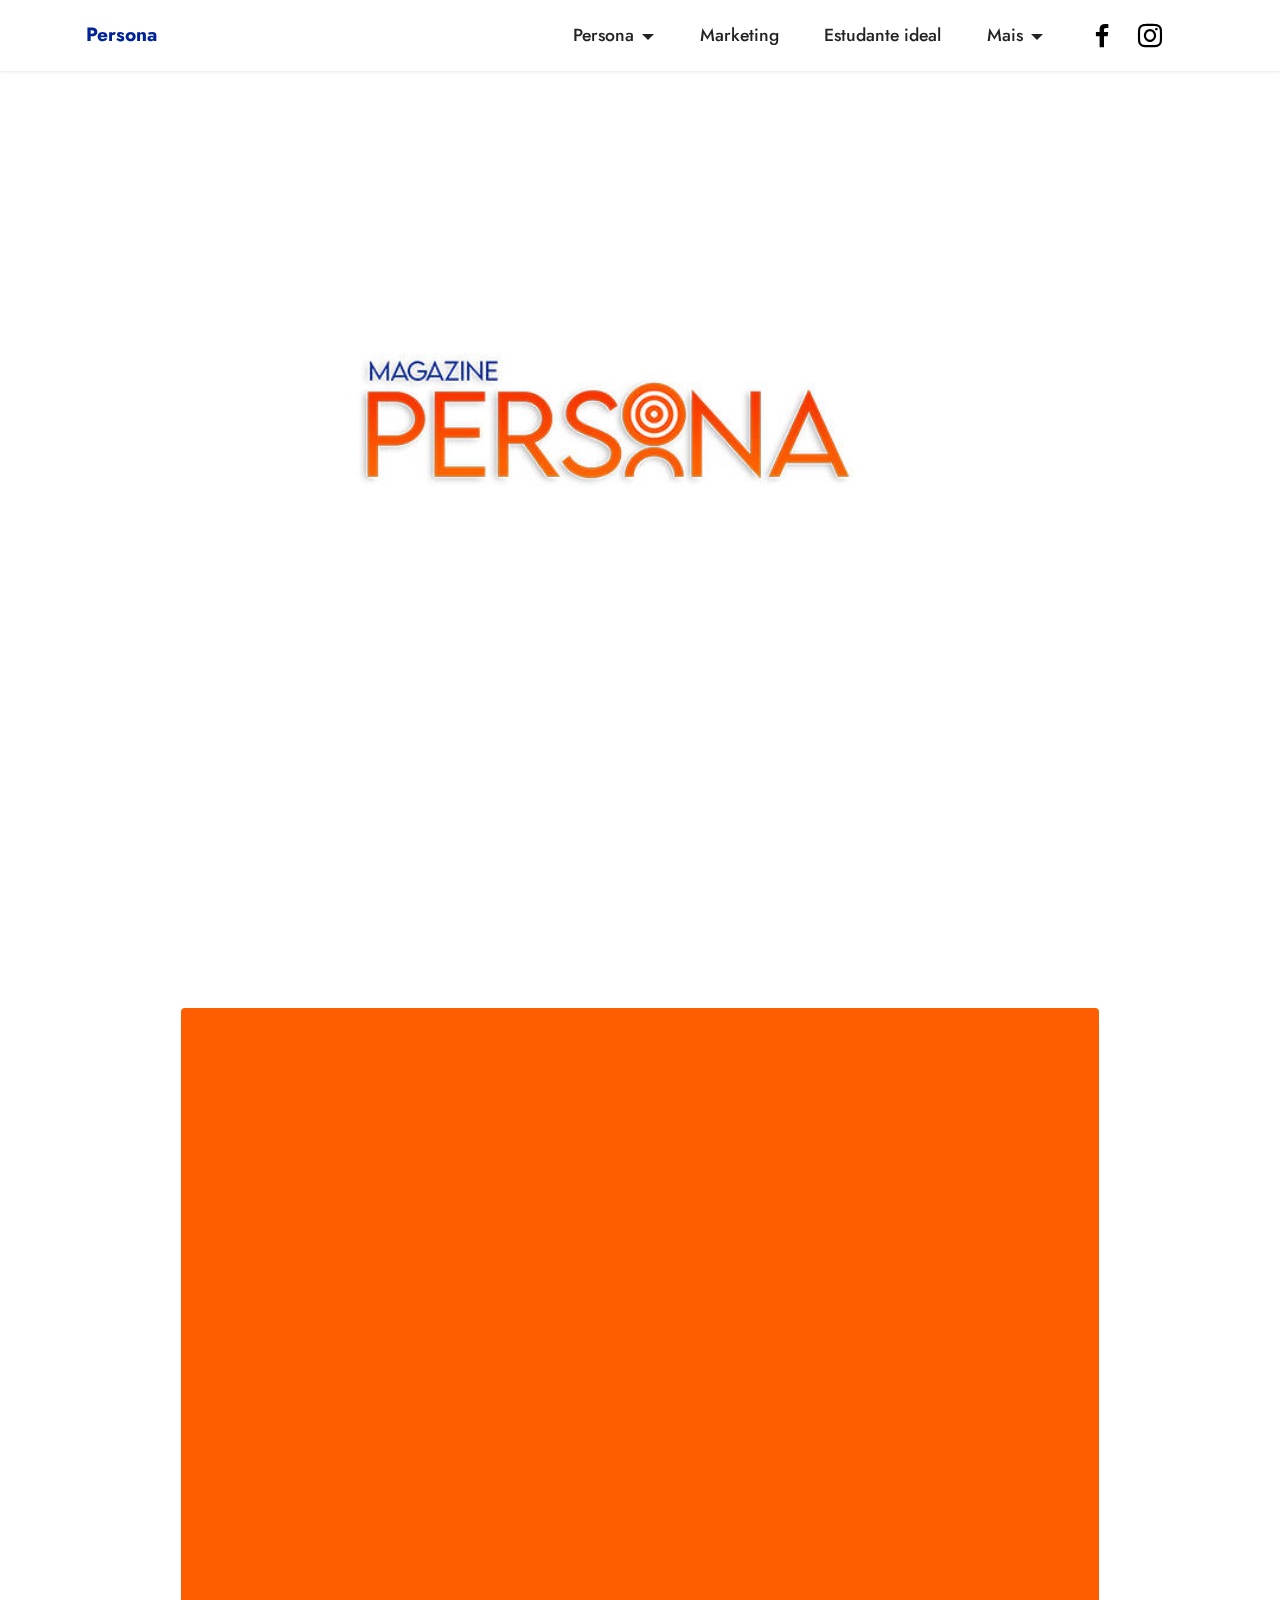
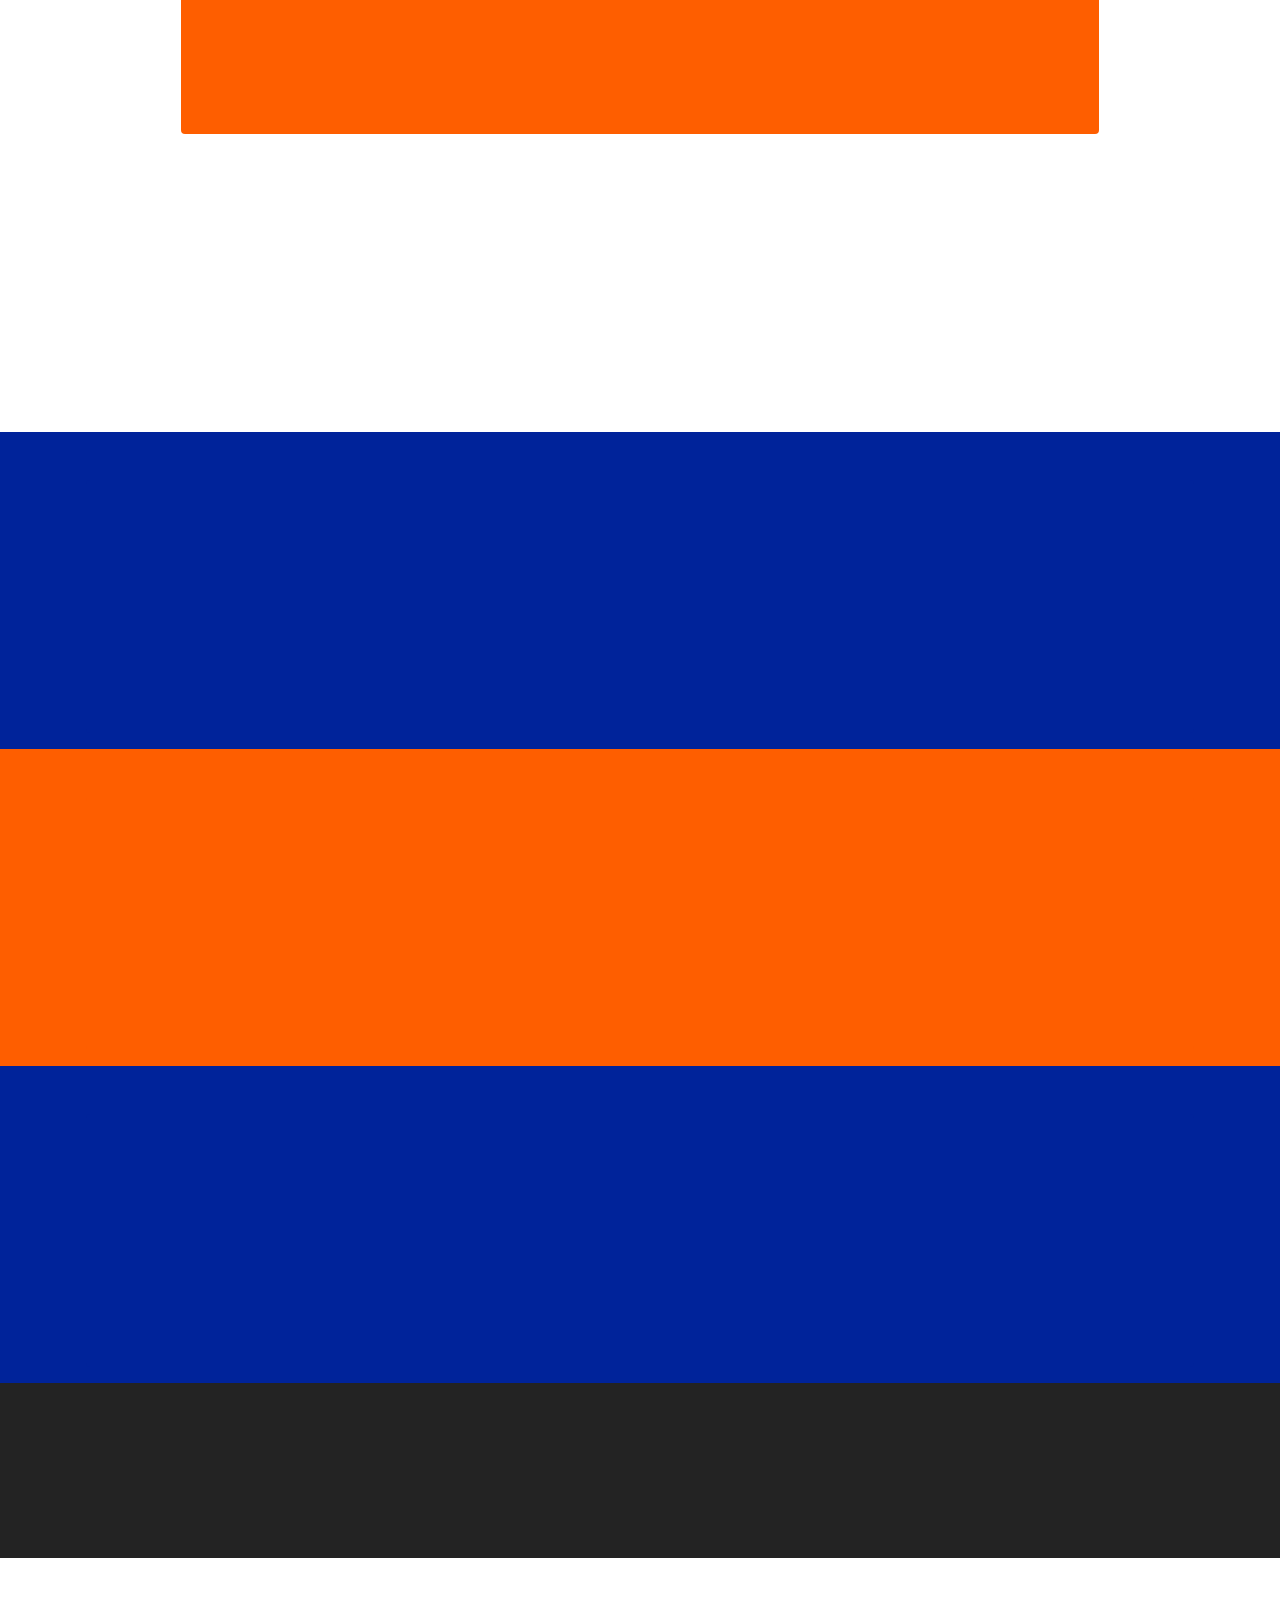
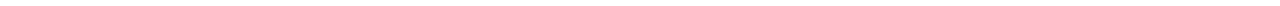
==== a-revista.html @ 3e2b7dc4 "commit" ====
<!DOCTYPE html>
<html  >
<head>
  <!-- Site made with Mobirise Website Builder v5.3.10, https://mobirise.com -->
  <meta charset="UTF-8">
  <meta http-equiv="X-UA-Compatible" content="IE=edge">
  <meta name="generator" content="Mobirise v5.3.10, mobirise.com">
  <meta name="viewport" content="width=device-width, initial-scale=1, minimum-scale=1">
  <link rel="shortcut icon" href="assets/images/logo-persona-128x72.png" type="image/x-icon">
  <meta name="description" content="">
  
  
  <title>A revista</title>
  <link rel="stylesheet" href="assets/web/assets/mobirise-icons2/mobirise2.css">
  <link rel="stylesheet" href="assets/tether/tether.min.css">
  <link rel="stylesheet" href="assets/bootstrap/css/bootstrap.min.css">
  <link rel="stylesheet" href="assets/bootstrap/css/bootstrap-grid.min.css">
  <link rel="stylesheet" href="assets/bootstrap/css/bootstrap-reboot.min.css">
  <link rel="stylesheet" href="assets/animatecss/animate.css">
  <link rel="stylesheet" href="assets/dropdown/css/style.css">
  <link rel="stylesheet" href="assets/socicon/css/styles.css">
  <link rel="stylesheet" href="assets/theme/css/style.css">
  <link rel="preload" href="https://fonts.googleapis.com/css?family=Jost:100,200,300,400,500,600,700,800,900,100i,200i,300i,400i,500i,600i,700i,800i,900i&display=swap" as="style" onload="this.onload=null;this.rel='stylesheet'">
  <noscript><link rel="stylesheet" href="https://fonts.googleapis.com/css?family=Jost:100,200,300,400,500,600,700,800,900,100i,200i,300i,400i,500i,600i,700i,800i,900i&display=swap"></noscript>
  <link rel="preload" as="style" href="assets/mobirise/css/mbr-additional.css"><link rel="stylesheet" href="assets/mobirise/css/mbr-additional.css" type="text/css">
  
  
  
  
</head>
<body>
  
  <section class="menu menu3 cid-sByidNnFc6" once="menu" id="menu3-6b">
    
    <nav class="navbar navbar-dropdown navbar-fixed-top navbar-expand-lg">
        <div class="container">
            <div class="navbar-brand">
                
                <span class="navbar-caption-wrap"><a class="navbar-caption text-primary display-7" href="index.html">Persona</a></span>
            </div>
            <button class="navbar-toggler" type="button" data-toggle="collapse" data-target="#navbarSupportedContent" aria-controls="navbarNavAltMarkup" aria-expanded="false" aria-label="Toggle navigation">
                <div class="hamburger">
                    <span></span>
                    <span></span>
                    <span></span>
                    <span></span>
                </div>
            </button>
            <div class="collapse navbar-collapse" id="navbarSupportedContent">
                <ul class="navbar-nav nav-dropdown nav-right" data-app-modern-menu="true"><li class="nav-item dropdown"><a class="nav-link link text-black dropdown-toggle display-4" href="#" data-toggle="dropdown-submenu" aria-expanded="false">Persona</a><div class="dropdown-menu"><a class="text-black dropdown-item text-primary display-4" href="http://www.etecdesapopemba.com.br/" target="_blank">Sobre nós</a><a class="text-black dropdown-item text-primary display-4" href="a-revista.html">A Revista</a><a class="text-black dropdown-item text-primary display-4" href="projeto.html">O projeto</a><a class="text-black dropdown-item text-primary display-4" href="quem-somos.html">Quem somos</a></div></li>
                    <li class="nav-item"><a class="nav-link link text-black text-primary display-4" href="marketing.html" aria-expanded="false">Marketing</a></li><li class="nav-item"><a class="nav-link link text-black text-primary display-4" href="estudante-ideal.html" aria-expanded="false">Estudante ideal</a></li><li class="nav-item dropdown"><a class="nav-link link text-black text-primary dropdown-toggle display-4" href="#" aria-expanded="false" data-toggle="dropdown-submenu">Mais</a><div class="dropdown-menu"><a class="text-black text-primary dropdown-item display-4" href="marketline.html" aria-expanded="false">Marketline Podcast</a><a class="text-black text-primary dropdown-item display-4" href="https://aculpaedokotlerblog.wordpress.com/" aria-expanded="false" target="_blank">Blog "A culpa é do Kotler"</a></div></li></ul>
                <div class="icons-menu">
                    <a class="iconfont-wrapper" href="https://www.facebook.com/magazinepersona" target="_blank">
                        <span class="p-2 mbr-iconfont socicon-facebook socicon"></span>
                    </a>
                    <a class="iconfont-wrapper" href="https://www.instagram.com/magazinepersona/" target="_blank">
                        <span class="p-2 mbr-iconfont socicon-instagram socicon"></span>
                    </a>
                    
                    
                </div>
                
            </div>
        </div>
    </nav>
</section>

<section class="header3 cid-sBW7g2vg0k mbr-fullscreen" id="header3-6g">

    

    

    <div class="align-center container-fluid">
        <div class="row justify-content-end">
            <div class="col-12 col-lg-6">
                
                
                
                
            </div>
        </div>
    </div>
</section>

<section class="content15 cid-sBW6QDlt6z" id="content15-6f">

    

    
    <div class="container">
        <div class="row justify-content-center">
            <div class="card col-md-12 col-lg-10">
                <div class="card-wrapper">
                    <div class="card-box align-left">
                        <h4 class="card-title mbr-fonts-style mbr-white mb-3 display-5">
                            <strong>História</strong></h4>
                        <p class="mbr-text mbr-fonts-style display-7">Na Década de 90 o Brasil e o mundo estão super ligados no advento da internet, com ela surgiu novas oportunidades, e o marketing começou a evoluir e ser mais flexível para acompanhar as necessidades, interesse e os desejos do público difundido o marketing pela internet. 
<br>Com o século XXI a velocidade ficou ainda maior, o uso da tecnologia fez com que as portas se abrissem para um novo horizonte, e é por isso que o marketing tem um conceito volátil, capaz de entender o público e o momento atual e se adaptar a ele.
<br>De olho neste emergente, os professores da Etec Sapopemba numa troca de ideias lançaram o desafio para os alunos do 2° marketing, em realizar um projeto de uma revista online. Que tem como objetivo de satisfazer os interesses do nosso público alvo, que são os estudantes que pretendem iniciar o curso, os que tem dúvidas em qual carreira seguir, os apaixonados por marketing e até mesmo os veteranos. 
<br>A Revista Persona, ganhou esse nome pois significa ‘o cliente ideal’ e é isso que os alunos querem representar para os estudantes, queremos ser a revista ideal com conteúdo relevantes, que te ajudam na sua tomada de decisão em escolher o nosso curso.
<br>A revista é um pequeno spoiler do curso de marketing, conta com todos os componentes curriculares oferecidos pelo o curso, todas as matérias exibidas na revista te deixam com tentações de fazer parte desse mundo incrível que é o marketing.&nbsp;<br></p>
                        
                    </div>
                </div>
            </div>
        </div>
    </div>
</section>

<section class="content7 cid-sBWchWqdpJ" id="content7-6k">
    
    <div class="container">
        <div class="row justify-content-center">
            <div class="col-12 col-md-10">
                <blockquote>
                
                <p class="mbr-text mbr-fonts-style display-2">Nossa Missão, visão e valores</p></blockquote>
            </div>
        </div>
    </div>
</section>

<section class="team2 cid-sBWa8M4Mzp" xmlns="http://www.w3.org/1999/html" id="team2-6h">
    
    
    <div class="container">
        <div class="card">
            <div class="card-wrapper">
                <div class="row align-items-center">
                    <div class="col-12 col-md-3">
                        <div class="image-wrapper">
                            <img src="assets/images/viso-506x506.png" alt="Mobirise">
                        </div>
                    </div>
                    <div class="col-12 col-md">
                        <div class="card-box">
                            <h5 class="card-title mbr-fonts-style m-0 display-5">
                                <strong>Missão</strong></h5>
                            <h6 class="mbr-fonts-style mb-3 display-4"></h6>
                            <p class="mbr-text mbr-fonts-style display-7"><strong>Nossa missão é informar o maior número de pessoas que estão interessadas no curso de marketing oferecido pela Etec de Sapopemba, a persona traz dos mais variados temas desse universo do marketing mostrando alguns temas abordados em aula e resgatar experiências de ex-alunos do curso.</strong><br></p>
                            
                        </div>
                    </div>
                </div>
            </div>
        </div>
        
        
    </div>
</section>

<section class="team2 cid-sBWa9rz2SZ" xmlns="http://www.w3.org/1999/html" id="team2-6i">
    
    
    <div class="container">
        <div class="card">
            <div class="card-wrapper">
                <div class="row align-items-center">
                    <div class="col-12 col-md-3">
                        <div class="image-wrapper">
                            <img src="assets/images/missao-506x506.png" alt="Mobirise">
                        </div>
                    </div>
                    <div class="col-12 col-md">
                        <div class="card-box">
                            <h5 class="card-title mbr-fonts-style m-0 display-5">
                                <strong>Visão</strong></h5>
                            <h6 class="mbr-fonts-style mb-3 display-4"></h6>
                            <p class="mbr-text mbr-fonts-style display-7"><strong>Ser referência no ramo de revistas de marketing.</strong><br></p>
                            
                        </div>
                    </div>
                </div>
            </div>
        </div>
        
        
    </div>
</section>

<section class="team2 cid-sBWaacNntP" xmlns="http://www.w3.org/1999/html" id="team2-6j">
    
    
    <div class="container">
        <div class="card">
            <div class="card-wrapper">
                <div class="row align-items-center">
                    <div class="col-12 col-md-3">
                        <div class="image-wrapper">
                            <img src="assets/images/valores-506x506.png" alt="Mobirise">
                        </div>
                    </div>
                    <div class="col-12 col-md">
                        <div class="card-box">
                            <h5 class="card-title mbr-fonts-style m-0 display-5">
                                <strong>Valores</strong></h5>
                            <h6 class="mbr-fonts-style mb-3 display-4"></h6>
                            <p class="mbr-text mbr-fonts-style display-7"><strong>Ética;
<br>Comprometimento aos fatos;
<br>Veracidade de informações;
<br>Qualidade das matérias;
<br>Valorização da equipe.&nbsp;</strong><br></p>
                            
                        </div>
                    </div>
                </div>
            </div>
        </div>
        
        
    </div>
</section>

<section class="footer3 cid-sBylvAB23y" once="footers" id="footer3-6c">

    

    

    <div class="container">
        <div class="media-container-row align-center mbr-white">
            <div class="row row-links">
                <ul class="foot-menu">
                    
                    
                    
                    
                    
                <li class="foot-menu-item mbr-fonts-style display-7"><strong><em><a href="http://www.etecdesapopemba.com.br/" class="text-info text-primary" target="_blank">Sobre nós</a></em></strong></li><li class="foot-menu-item mbr-fonts-style display-7"><strong><em><a href="projeto.html" class="text-warning text-primary">Projeto</a></em></strong></li><li class="foot-menu-item mbr-fonts-style display-7"><strong><em><a href="quem-somos.html" class="text-secondary text-primary">Quem somos</a></em></strong></li></ul>
            </div>
            <div class="row social-row">
                <div class="social-list align-right pb-2">
                    
                    
                    
                    
                    
                    
                <div class="soc-item">
                        <a href="https://www.instagram.com/magazinepersona/" target="_blank">
                            <span class="mbr-iconfont mbr-iconfont-social socicon-instagram socicon"></span>
                        </a>
                    </div><div class="soc-item">
                        <a href="https://www.facebook.com/magazinepersona" target="_blank">
                            <span class="mbr-iconfont mbr-iconfont-social socicon-facebook socicon"></span>
                        </a>
                    </div><div class="soc-item">
                        <a href="https://www.google.com/maps/place/Etec+de+Sapopemba/@-23.6123557,-46.4869416,15z/data=!4m5!3m4!1s0x0:0x773e34365a0613b3!8m2!3d-23.6123359!4d-46.4868538" target="_blank">
                            <span class="mbr-iconfont mbr-iconfont-social mobi-mbri-map-pin mobi-mbri"></span>
                        </a>
                    </div><div class="soc-item">
                        <a href="https://aculpaedokotlerblog.wordpress.com/" target="_blank">
                            <span class="mbr-iconfont mbr-iconfont-social mobi-mbri-new-file mobi-mbri"></span>
                        </a>
                    </div><div class="soc-item">
                        <a href="https://anchor.fm/marketline-podcast/episodes/Termos-de-Marketing---Lead-e13aqg4" target="_blank">
                            <span class="mbr-iconfont mbr-iconfont-social mobi-mbri-bulleted-list mobi-mbri"></span>
                        </a>
                    </div></div>
            </div>
            <div class="row row-copirayt">
                <p class="mbr-text mb-0 mbr-fonts-style mbr-white align-center display-7"><strong>
                    © Copyright 2021 Persona Magazine. Todos os direitos reservados.
                </strong></p>
            </div>
        </div>
    </div>
</section><section style="background-color: #fff; font-family: -apple-system, BlinkMacSystemFont, 'Segoe UI', 'Roboto', 'Helvetica Neue', Arial, sans-serif; color:#aaa; font-size:12px; padding: 0; align-items: center; display: flex;"><a href="https://mobirise.site/x" style="flex: 1 1; height: 3rem; padding-left: 1rem;"></a><p style="flex: 0 0 auto; margin:0; padding-right:1rem;">This <a href="https://mobirise.site/e" style="color:#aaa;">website</a> was started with Mobirise</p></section><script src="assets/web/assets/jquery/jquery.min.js"></script>  <script src="assets/popper/popper.min.js"></script>  <script src="assets/tether/tether.min.js"></script>  <script src="assets/bootstrap/js/bootstrap.min.js"></script>  <script src="assets/smoothscroll/smooth-scroll.js"></script>  <script src="assets/viewportchecker/jquery.viewportchecker.js"></script>  <script src="assets/dropdown/js/nav-dropdown.js"></script>  <script src="assets/dropdown/js/navbar-dropdown.js"></script>  <script src="assets/touchswipe/jquery.touch-swipe.min.js"></script>  <script src="assets/theme/js/script.js"></script>  
  
  
  <input name="animation" type="hidden">
  </body>
</html>
---- assets/web/assets/mobirise-icons2/mobirise2.css ----
@font-face {
  font-family: 'Moririse2';
  font-display: swap;
  src:  url('mobirise2.eot?f2bix4');
  src:  url('mobirise2.eot?f2bix4#iefix') format('embedded-opentype'),
    url('mobirise2.ttf?f2bix4') format('truetype'),
    url('mobirise2.woff?f2bix4') format('woff'),
    url('mobirise2.svg?f2bix4#mobirise2') format('svg');
  font-weight: normal;
  font-style: normal;
}

[class^="mobi-"], [class*=" mobi-"] {
  /* use !important to prevent issues with browser extensions that change fonts */
  font-family: 'Moririse2' !important;
  speak: none;
  font-style: normal;
  font-weight: normal;
  font-variant: normal;
  text-transform: none;
  line-height: 1;

  /* Better Font Rendering =========== */
  -webkit-font-smoothing: antialiased;
  -moz-osx-font-smoothing: grayscale;
}

.mobi-mbri-add-submenu:before {
  content: "\e900";
}
.mobi-mbri-alert:before {
  content: "\e901";
}
.mobi-mbri-align-center:before {
  content: "\e902";
}
.mobi-mbri-align-justify:before {
  content: "\e903";
}
.mobi-mbri-align-left:before {
  content: "\e904";
}
.mobi-mbri-align-right:before {
  content: "\e905";
}
.mobi-mbri-android:before {
  content: "\e906";
}
.mobi-mbri-apple:before {
  content: "\e907";
}
.mobi-mbri-arrow-down:before {
  content: "\e908";
}
.mobi-mbri-arrow-next:before {
  content: "\e909";
}
.mobi-mbri-arrow-prev:before {
  content: "\e90a";
}
.mobi-mbri-arrow-up:before {
  content: "\e90b";
}
.mobi-mbri-bold:before {
  content: "\e90c";
}
.mobi-mbri-bookmark:before {
  content: "\e90d";
}
.mobi-mbri-bootstrap:before {
  content: "\e90e";
}
.mobi-mbri-briefcase:before {
  content: "\e90f";
}
.mobi-mbri-browse:before {
  content: "\e910";
}
.mobi-mbri-bulleted-list:before {
  content: "\e911";
}
.mobi-mbri-calendar:before {
  content: "\e912";
}
.mobi-mbri-camera:before {
  content: "\e913";
}
.mobi-mbri-cart-add:before {
  content: "\e914";
}
.mobi-mbri-cart-full:before {
  content: "\e915";
}
.mobi-mbri-cash:before {
  content: "\e916";
}
.mobi-mbri-change-style:before {
  content: "\e917";
}
.mobi-mbri-chat:before {
  content: "\e918";
}
.mobi-mbri-clock:before {
  content: "\e919";
}
.mobi-mbri-close:before {
  content: "\e91a";
}
.mobi-mbri-cloud:before {
  content: "\e91b";
}
.mobi-mbri-code:before {
  content: "\e91c";
}
.mobi-mbri-contact-form:before {
  content: "\e91d";
}
.mobi-mbri-credit-card:before {
  content: "\e91e";
}
.mobi-mbri-cursor-click:before {
  content: "\e91f";
}
.mobi-mbri-cust-feedback:before {
  content: "\e920";
}
.mobi-mbri-database:before {
  content: "\e921";
}
.mobi-mbri-delivery:before {
  content: "\e922";
}
.mobi-mbri-desktop:before {
  content: "\e923";
}
.mobi-mbri-devices:before {
  content: "\e924";
}
.mobi-mbri-down:before {
  content: "\e925";
}
.mobi-mbri-download-2:before {
  content: "\e926";
}
.mobi-mbri-download:before {
  content: "\e927";
}
.mobi-mbri-drag-n-drop-2:before {
  content: "\e928";
}
.mobi-mbri-drag-n-drop:before {
  content: "\e929";
}
.mobi-mbri-edit-2:before {
  content: "\e92a";
}
.mobi-mbri-edit:before {
  content: "\e92b";
}
.mobi-mbri-error:before {
  content: "\e92c";
}
.mobi-mbri-extension:before {
  content: "\e92d";
}
.mobi-mbri-features:before {
  content: "\e92e";
}
.mobi-mbri-file:before {
  content: "\e92f";
}
.mobi-mbri-flag:before {
  content: "\e930";
}
.mobi-mbri-folder:before {
  content: "\e931";
}
.mobi-mbri-gift:before {
  content: "\e932";
}
.mobi-mbri-github:before {
  content: "\e933";
}
.mobi-mbri-globe-2:before {
  content: "\e934";
}
.mobi-mbri-globe:before {
  content: "\e935";
}
.mobi-mbri-growing-chart:before {
  content: "\e936";
}
.mobi-mbri-hearth:before {
  content: "\e937";
}
.mobi-mbri-help:before {
  content: "\e938";
}
.mobi-mbri-home:before {
  content: "\e939";
}
.mobi-mbri-hot-cup:before {
  content: "\e93a";
}
.mobi-mbri-idea:before {
  content: "\e93b";
}
.mobi-mbri-image-gallery:before {
  content: "\e93c";
}
.mobi-mbri-image-slider:before {
  content: "\e93d";
}
.mobi-mbri-info:before {
  content: "\e93e";
}
.mobi-mbri-italic:before {
  content: "\e93f";
}
.mobi-mbri-key:before {
  content: "\e940";
}
.mobi-mbri-laptop:before {
  content: "\e941";
}
.mobi-mbri-layers:before {
  content: "\e942";
}
.mobi-mbri-left-right:before {
  content: "\e943";
}
.mobi-mbri-left:before {
  content: "\e944";
}
.mobi-mbri-letter:before {
  content: "\e945";
}
.mobi-mbri-like:before {
  content: "\e946";
}
.mobi-mbri-link:before {
  content: "\e947";
}
.mobi-mbri-lock:before {
  content: "\e948";
}
.mobi-mbri-login:before {
  content: "\e949";
}
.mobi-mbri-logout:before {
  content: "\e94a";
}
.mobi-mbri-magic-stick:before {
  content: "\e94b";
}
.mobi-mbri-map-pin:before {
  content: "\e94c";
}
.mobi-mbri-menu:before {
  content: "\e94d";
}
.mobi-mbri-mobile-2:before {
  content: "\e94e";
}
.mobi-mbri-mobile-horizontal:before {
  content: "\e94f";
}
.mobi-mbri-mobile:before {
  content: "\e950";
}
.mobi-mbri-mobirise:before {
  content: "\e951";
}
.mobi-mbri-more-horizontal:before {
  content: "\e952";
}
.mobi-mbri-more-vertical:before {
  content: "\e953";
}
.mobi-mbri-music:before {
  content: "\e954";
}
.mobi-mbri-new-file:before {
  content: "\e955";
}
.mobi-mbri-numbered-list:before {
  content: "\e956";
}
.mobi-mbri-opened-folder:before {
  content: "\e957";
}
.mobi-mbri-pages:before {
  content: "\e958";
}
.mobi-mbri-paper-plane:before {
  content: "\e959";
}
.mobi-mbri-paperclip:before {
  content: "\e95a";
}
.mobi-mbri-phone:before {
  content: "\e95b";
}
.mobi-mbri-photo:before {
  content: "\e95c";
}
.mobi-mbri-photos:before {
  content: "\e95d";
}
.mobi-mbri-pin:before {
  content: "\e95e";
}
.mobi-mbri-play:before {
  content: "\e95f";
}
.mobi-mbri-plus:before {
  content: "\e960";
}
.mobi-mbri-preview:before {
  content: "\e961";
}
.mobi-mbri-print:before {
  content: "\e962";
}
.mobi-mbri-protect:before {
  content: "\e963";
}
.mobi-mbri-question:before {
  content: "\e964";
}
.mobi-mbri-quote-left:before {
  content: "\e965";
}
.mobi-mbri-quote-right:before {
  content: "\e966";
}
.mobi-mbri-redo:before {
  content: "\e967";
}
.mobi-mbri-refresh:before {
  content: "\e968";
}
.mobi-mbri-responsive-2:before {
  content: "\e969";
}
.mobi-mbri-responsive:before {
  content: "\e96a";
}
.mobi-mbri-right:before {
  content: "\e96b";
}
.mobi-mbri-rocket:before {
  content: "\e96c";
}
.mobi-mbri-sad-face:before {
  content: "\e96d";
}
.mobi-mbri-sale:before {
  content: "\e96e";
}
.mobi-mbri-save:before {
  content: "\e96f";
}
.mobi-mbri-search:before {
  content: "\e970";
}
.mobi-mbri-setting-2:before {
  content: "\e971";
}
.mobi-mbri-setting-3:before {
  content: "\e972";
}
.mobi-mbri-setting:before {
  content: "\e973";
}
.mobi-mbri-share:before {
  content: "\e974";
}
.mobi-mbri-shopping-bag:before {
  content: "\e975";
}
.mobi-mbri-shopping-basket:before {
  content: "\e976";
}
.mobi-mbri-shopping-cart:before {
  content: "\e977";
}
.mobi-mbri-sites:before {
  content: "\e978";
}
.mobi-mbri-smile-face:before {
  content: "\e979";
}
.mobi-mbri-speed:before {
  content: "\e97a";
}
.mobi-mbri-star:before {
  content: "\e97b";
}
.mobi-mbri-success:before {
  content: "\e97c";
}
.mobi-mbri-sun:before {
  content: "\e97d";
}
.mobi-mbri-sun2:before {
  content: "\e97e";
}
.mobi-mbri-tablet-vertical:before {
  content: "\e97f";
}
.mobi-mbri-tablet:before {
  content: "\e980";
}
.mobi-mbri-target:before {
  content: "\e981";
}
.mobi-mbri-timer:before {
  content: "\e982";
}
.mobi-mbri-to-ftp:before {
  content: "\e983";
}
.mobi-mbri-to-local-drive:before {
  content: "\e984";
}
.mobi-mbri-touch-swipe:before {
  content: "\e985";
}
.mobi-mbri-touch:before {
  content: "\e986";
}
.mobi-mbri-trash:before {
  content: "\e987";
}
.mobi-mbri-underline:before {
  content: "\e988";
}
.mobi-mbri-undo:before {
  content: "\e989";
}
.mobi-mbri-unlink:before {
  content: "\e98a";
}
.mobi-mbri-unlock:before {
  content: "\e98b";
}
.mobi-mbri-up-down:before {
  content: "\e98c";
}
.mobi-mbri-up:before {
  content: "\e98d";
}
.mobi-mbri-update:before {
  content: "\e98e";
}
.mobi-mbri-upload-2:before {
  content: "\e98f";
}
.mobi-mbri-upload:before {
  content: "\e990";
}
.mobi-mbri-user-2:before {
  content: "\e991";
}
.mobi-mbri-user:before {
  content: "\e992";
}
.mobi-mbri-users:before {
  content: "\e993";
}
.mobi-mbri-video-play:before {
  content: "\e994";
}
.mobi-mbri-video:before {
  content: "\e995";
}
.mobi-mbri-watch:before {
  content: "\e996";
}
.mobi-mbri-website-theme-2:before {
  content: "\e997";
}
.mobi-mbri-website-theme:before {
  content: "\e998";
}
.mobi-mbri-wifi:before {
  content: "\e999";
}
.mobi-mbri-windows:before {
  content: "\e99a";
}
.mobi-mbri-zoom-in:before {
  content: "\e99b";
}
.mobi-mbri-zoom-out:before {
  content: "\e99c";
}
---- assets/dropdown/css/style.css ----
.navbar-dropdown {
  left: 0;
  padding: 0;
  position: absolute;
  right: 0;
  top: 0;
  transition: all 0.45s ease;
  z-index: 1030;
  background: #282828; }
  .navbar-dropdown .navbar-logo {
    margin-right: 0.8rem;
    transition: margin 0.3s ease-in-out;
    vertical-align: middle; }
    .navbar-dropdown .navbar-logo img {
      height: 3.125rem;
      transition: all 0.3s ease-in-out; }
    .navbar-dropdown .navbar-logo.mbr-iconfont {
      font-size: 3.125rem;
      line-height: 3.125rem; }
  .navbar-dropdown .navbar-caption {
    font-weight: 700;
    white-space: normal;
    vertical-align: -4px;
    line-height: 3.125rem !important; }
    .navbar-dropdown .navbar-caption, .navbar-dropdown .navbar-caption:hover {
      color: inherit;
      text-decoration: none; }
  .navbar-dropdown .mbr-iconfont + .navbar-caption {
    vertical-align: -1px; }
  .navbar-dropdown.navbar-fixed-top {
    position: fixed; }
  .navbar-dropdown .navbar-brand span {
    vertical-align: -4px; }
  .navbar-dropdown.bg-color.transparent {
    background: none; }
  .navbar-dropdown.navbar-short .navbar-brand {
    padding: 0.625rem 0; }
    .navbar-dropdown.navbar-short .navbar-brand span {
      vertical-align: -1px; }
  .navbar-dropdown.navbar-short .navbar-caption {
    line-height: 2.375rem !important;
    vertical-align: -2px; }
  .navbar-dropdown.navbar-short .navbar-logo {
    margin-right: 0.5rem; }
    .navbar-dropdown.navbar-short .navbar-logo img {
      height: 2.375rem; }
    .navbar-dropdown.navbar-short .navbar-logo.mbr-iconfont {
      font-size: 2.375rem;
      line-height: 2.375rem; }
  .navbar-dropdown.navbar-short .mbr-table-cell {
    height: 3.625rem; }
  .navbar-dropdown .navbar-close {
    left: 0.6875rem;
    position: fixed;
    top: 0.75rem;
    z-index: 1000; }
  .navbar-dropdown .hamburger-icon {
    content: "";
    display: inline-block;
    vertical-align: middle;
    width: 16px;
    -webkit-box-shadow: 0 -6px 0 1px #282828,0 0 0 1px #282828,0 6px 0 1px #282828;
    -moz-box-shadow: 0 -6px 0 1px #282828,0 0 0 1px #282828,0 6px 0 1px #282828;
    box-shadow: 0 -6px 0 1px #282828,0 0 0 1px #282828,0 6px 0 1px #282828; }

.dropdown-menu .dropdown-toggle[data-toggle="dropdown-submenu"]::after {
  border-bottom: 0.35em solid transparent;
  border-left: 0.35em solid;
  border-right: 0;
  border-top: 0.35em solid transparent;
  margin-left: 0.3rem; }

.dropdown-menu .dropdown-item:focus {
  outline: 0; }

.nav-dropdown {
  font-size: 0.75rem;
  font-weight: 500;
  height: auto !important; }
  .nav-dropdown .nav-btn {
    padding-left: 1rem; }
  .nav-dropdown .link {
    margin: .667em 1.667em;
    font-weight: 500;
    padding: 0;
    transition: color .2s ease-in-out; }
    .nav-dropdown .link.dropdown-toggle {
      margin-right: 2.583em; }
      .nav-dropdown .link.dropdown-toggle::after {
        margin-left: .25rem;
        border-top: 0.35em solid;
        border-right: 0.35em solid transparent;
        border-left: 0.35em solid transparent;
        border-bottom: 0; }
      .nav-dropdown .link.dropdown-toggle[aria-expanded="true"] {
        margin: 0;
        padding: 0.667em 3.263em  0.667em 1.667em; }
  .nav-dropdown .link::after,
  .nav-dropdown .dropdown-item::after {
    color: inherit; }
  .nav-dropdown .btn {
    font-size: 0.75rem;
    font-weight: 700;
    letter-spacing: 0;
    margin-bottom: 0;
    padding-left: 1.25rem;
    padding-right: 1.25rem; }
  .nav-dropdown .dropdown-menu {
    border-radius: 0;
    border: 0;
    left: 0;
    margin: 0;
    padding-bottom: 1.25rem;
    padding-top: 1.25rem;
    position: relative; }
  .nav-dropdown .dropdown-submenu {
    margin-left: 0.125rem;
    top: 0; }
  .nav-dropdown .dropdown-item {
    font-weight: 500;
    line-height: 2;
    padding: 0.3846em 4.615em 0.3846em 1.5385em;
    position: relative;
    transition: color .2s ease-in-out, background-color .2s ease-in-out; }
    .nav-dropdown .dropdown-item::after {
      margin-top: -0.3077em;
      position: absolute;
      right: 1.1538em;
      top: 50%; }
    .nav-dropdown .dropdown-item:focus, .nav-dropdown .dropdown-item:hover {
      background: none; }

@media (max-width: 767px) {
  .nav-dropdown.navbar-toggleable-sm {
    bottom: 0;
    display: none;
    left: 0;
    overflow-x: hidden;
    position: fixed;
    top: 0;
    transform: translateX(-100%);
    -ms-transform: translateX(-100%);
    -webkit-transform: translateX(-100%);
    width: 18.75rem;
    z-index: 999; } }
.nav-dropdown.navbar-toggleable-xl {
  bottom: 0;
  display: none;
  left: 0;
  overflow-x: hidden;
  position: fixed;
  top: 0;
  transform: translateX(-100%);
  -ms-transform: translateX(-100%);
  -webkit-transform: translateX(-100%);
  width: 18.75rem;
  z-index: 999; }

.nav-dropdown-sm {
  display: block !important;
  overflow-x: hidden;
  overflow: auto;
  padding-top: 3.875rem; }
  .nav-dropdown-sm::after {
    content: "";
    display: block;
    height: 3rem;
    width: 100%; }
  .nav-dropdown-sm.collapse.in ~ .navbar-close {
    display: block !important; }
  .nav-dropdown-sm.collapsing, .nav-dropdown-sm.collapse.in {
    transform: translateX(0);
    -ms-transform: translateX(0);
    -webkit-transform: translateX(0);
    transition: all 0.25s ease-out;
    -webkit-transition: all 0.25s ease-out;
    background: #282828; }
  .nav-dropdown-sm.collapsing[aria-expanded="false"] {
    transform: translateX(-100%);
    -ms-transform: translateX(-100%);
    -webkit-transform: translateX(-100%); }
  .nav-dropdown-sm .nav-item {
    display: block;
    margin-left: 0 !important;
    padding-left: 0; }
  .nav-dropdown-sm .link,
  .nav-dropdown-sm .dropdown-item {
    border-top: 1px dotted rgba(255, 255, 255, 0.1);
    font-size: 0.8125rem;
    line-height: 1.6;
    margin: 0 !important;
    padding: 0.875rem 2.4rem 0.875rem 1.5625rem !important;
    position: relative;
    white-space: normal; }
    .nav-dropdown-sm .link:focus, .nav-dropdown-sm .link:hover,
    .nav-dropdown-sm .dropdown-item:focus,
    .nav-dropdown-sm .dropdown-item:hover {
      background: rgba(0, 0, 0, 0.2) !important;
      color: #c0a375; }
  .nav-dropdown-sm .nav-btn {
    position: relative;
    padding: 1.5625rem 1.5625rem 0 1.5625rem; }
    .nav-dropdown-sm .nav-btn::before {
      border-top: 1px dotted rgba(255, 255, 255, 0.1);
      content: "";
      left: 0;
      position: absolute;
      top: 0;
      width: 100%; }
    .nav-dropdown-sm .nav-btn + .nav-btn {
      padding-top: 0.625rem; }
      .nav-dropdown-sm .nav-btn + .nav-btn::before {
        display: none; }
  .nav-dropdown-sm .btn {
    padding: 0.625rem 0; }
  .nav-dropdown-sm .dropdown-toggle[data-toggle="dropdown-submenu"]::after {
    margin-left: .25rem;
    border-top: 0.35em solid;
    border-right: 0.35em solid transparent;
    border-left: 0.35em solid transparent;
    border-bottom: 0; }
  .nav-dropdown-sm .dropdown-toggle[data-toggle="dropdown-submenu"][aria-expanded="true"]::after {
    border-top: 0;
    border-right: 0.35em solid transparent;
    border-left: 0.35em solid transparent;
    border-bottom: 0.35em solid; }
  .nav-dropdown-sm .dropdown-menu {
    margin: 0;
    padding: 0;
    position: relative;
    top: 0;
    left: 0;
    width: 100%;
    border: 0;
    float: none;
    border-radius: 0;
    background: none; }
  .nav-dropdown-sm .dropdown-submenu {
    left: 100%;
    margin-left: 0.125rem;
    margin-top: -1.25rem;
    top: 0; }

.navbar-toggleable-sm .nav-dropdown .dropdown-menu {
  position: absolute; }

.navbar-toggleable-sm .nav-dropdown .dropdown-submenu {
  left: 100%;
  margin-left: 0.125rem;
  margin-top: -1.25rem;
  top: 0; }

.navbar-toggleable-sm.opened .nav-dropdown .dropdown-menu {
  position: relative; }

.navbar-toggleable-sm.opened .nav-dropdown .dropdown-submenu {
  left: 0;
  margin-left: 00rem;
  margin-top: 0rem;
  top: 0; }

.is-builder .nav-dropdown.collapsing {
  transition: none !important; }

/*# sourceMappingURL=style.css.map */
---- assets/socicon/css/styles.css ----
@charset "UTF-8";

@font-face {
  font-family: 'Socicon';
  src:  url('../fonts/socicon.eot');
  src:  url('../fonts/socicon.eot?#iefix') format('embedded-opentype'),
    url('../fonts/socicon.woff2') format('woff2'),
    url('../fonts/socicon.ttf') format('truetype'),
    url('../fonts/socicon.woff') format('woff'),
    url('../fonts/socicon.svg#socicon') format('svg');
  font-weight: normal;
  font-style: normal;
  font-display: swap;
}

[data-icon]:before {
  font-family: "socicon" !important;
  content: attr(data-icon);
  font-style: normal !important;
  font-weight: normal !important;
  font-variant: normal !important;
  text-transform: none !important;
  speak: none;
  line-height: 1;
  -webkit-font-smoothing: antialiased;
  -moz-osx-font-smoothing: grayscale;
}

[class^="socicon-"], [class*=" socicon-"] {
  /* use !important to prevent issues with browser extensions that change fonts */
  font-family: 'Socicon' !important;
  speak: none;
  font-style: normal;
  font-weight: normal;
  font-variant: normal;
  text-transform: none;
  line-height: 1;

  /* Better Font Rendering =========== */
  -webkit-font-smoothing: antialiased;
  -moz-osx-font-smoothing: grayscale;
}

.socicon-eitaa:before {
  content: "\e97c";
}
.socicon-soroush:before {
  content: "\e97d";
}
.socicon-bale:before {
  content: "\e97e";
}
.socicon-zazzle:before {
  content: "\e97b";
}
.socicon-society6:before {
  content: "\e97a";
}
.socicon-redbubble:before {
  content: "\e979";
}
.socicon-avvo:before {
  content: "\e978";
}
.socicon-stitcher:before {
  content: "\e977";
}
.socicon-googlehangouts:before {
  content: "\e974";
}
.socicon-dlive:before {
  content: "\e975";
}
.socicon-vsco:before {
  content: "\e976";
}
.socicon-flipboard:before {
  content: "\e973";
}
.socicon-ubuntu:before {
  content: "\e958";
}
.socicon-artstation:before {
  content: "\e959";
}
.socicon-invision:before {
  content: "\e95a";
}
.socicon-torial:before {
  content: "\e95b";
}
.socicon-collectorz:before {
  content: "\e95c";
}
.socicon-seenthis:before {
  content: "\e95d";
}
.socicon-googleplaymusic:before {
  content: "\e95e";
}
.socicon-debian:before {
  content: "\e95f";
}
.socicon-filmfreeway:before {
  content: "\e960";
}
.socicon-gnome:before {
  content: "\e961";
}
.socicon-itchio:before {
  content: "\e962";
}
.socicon-jamendo:before {
  content: "\e963";
}
.socicon-mix:before {
  content: "\e964";
}
.socicon-sharepoint:before {
  content: "\e965";
}
.socicon-tinder:before {
  content: "\e966";
}
.socicon-windguru:before {
  content: "\e967";
}
.socicon-cdbaby:before {
  content: "\e968";
}
.socicon-elementaryos:before {
  content: "\e969";
}
.socicon-stage32:before {
  content: "\e96a";
}
.socicon-tiktok:before {
  content: "\e96b";
}
.socicon-gitter:before {
  content: "\e96c";
}
.socicon-letterboxd:before {
  content: "\e96d";
}
.socicon-threema:before {
  content: "\e96e";
}
.socicon-splice:before {
  content: "\e96f";
}
.socicon-metapop:before {
  content: "\e970";
}
.socicon-naver:before {
  content: "\e971";
}
.socicon-remote:before {
  content: "\e972";
}
.socicon-internet:before {
  content: "\e957";
}
.socicon-moddb:before {
  content: "\e94b";
}
.socicon-indiedb:before {
  content: "\e94c";
}
.socicon-traxsource:before {
  content: "\e94d";
}
.socicon-gamefor:before {
  content: "\e94e";
}
.socicon-pixiv:before {
  content: "\e94f";
}
.socicon-myanimelist:before {
  content: "\e950";
}
.socicon-blackberry:before {
  content: "\e951";
}
.socicon-wickr:before {
  content: "\e952";
}
.socicon-spip:before {
  content: "\e953";
}
.socicon-napster:before {
  content: "\e954";
}
.socicon-beatport:before {
  content: "\e955";
}
.socicon-hackerone:before {
  content: "\e956";
}
.socicon-hackernews:before {
  content: "\e946";
}
.socicon-smashwords:before {
  content: "\e947";
}
.socicon-kobo:before {
  content: "\e948";
}
.socicon-bookbub:before {
  content: "\e949";
}
.socicon-mailru:before {
  content: "\e94a";
}
.socicon-gitlab:before {
  content: "\e945";
}
.socicon-instructables:before {
  content: "\e944";
}
.socicon-portfolio:before {
  content: "\e943";
}
.socicon-codered:before {
  content: "\e940";
}
.socicon-origin:before {
  content: "\e941";
}
.socicon-nextdoor:before {
  content: "\e942";
}
.socicon-udemy:before {
  content: "\e93f";
}
.socicon-livemaster:before {
  content: "\e93e";
}
.socicon-crunchbase:before {
  content: "\e93b";
}
.socicon-homefy:before {
  content: "\e93c";
}
.socicon-calendly:before {
  content: "\e93d";
}
.socicon-realtor:before {
  content: "\e90f";
}
.socicon-tidal:before {
  content: "\e910";
}
.socicon-qobuz:before {
  content: "\e911";
}
.socicon-natgeo:before {
  content: "\e912";
}
.socicon-mastodon:before {
  content: "\e913";
}
.socicon-unsplash:before {
  content: "\e914";
}
.socicon-homeadvisor:before {
  content: "\e915";
}
.socicon-angieslist:before {
  content: "\e916";
}
.socicon-codepen:before {
  content: "\e917";
}
.socicon-slack:before {
  content: "\e918";
}
.socicon-openaigym:before {
  content: "\e919";
}
.socicon-logmein:before {
  content: "\e91a";
}
.socicon-fiverr:before {
  content: "\e91b";
}
.socicon-gotomeeting:before {
  content: "\e91c";
}
.socicon-aliexpress:before {
  content: "\e91d";
}
.socicon-guru:before {
  content: "\e91e";
}
.socicon-appstore:before {
  content: "\e91f";
}
.socicon-homes:before {
  content: "\e920";
}
.socicon-zoom:before {
  content: "\e921";
}
.socicon-alibaba:before {
  content: "\e922";
}
.socicon-craigslist:before {
  content: "\e923";
}
.socicon-wix:before {
  content: "\e924";
}
.socicon-redfin:before {
  content: "\e925";
}
.socicon-googlecalendar:before {
  content: "\e926";
}
.socicon-shopify:before {
  content: "\e927";
}
.socicon-freelancer:before {
  content: "\e928";
}
.socicon-seedrs:before {
  content: "\e929";
}
.socicon-bing:before {
  content: "\e92a";
}
.socicon-doodle:before {
  content: "\e92b";
}
.socicon-bonanza:before {
  content: "\e92c";
}
.socicon-squarespace:before {
  content: "\e92d";
}
.socicon-toptal:before {
  content: "\e92e";
}
.socicon-gust:before {
  content: "\e92f";
}
.socicon-ask:before {
  content: "\e930";
}
.socicon-trulia:before {
  content: "\e931";
}
.socicon-loomly:before {
  content: "\e932";
}
.socicon-ghost:before {
  content: "\e933";
}
.socicon-upwork:before {
  content: "\e934";
}
.socicon-fundable:before {
  content: "\e935";
}
.socicon-booking:before {
  content: "\e936";
}
.socicon-googlemaps:before {
  content: "\e937";
}
.socicon-zillow:before {
  content: "\e938";
}
.socicon-niconico:before {
  content: "\e939";
}
.socicon-toneden:before {
  content: "\e93a";
}
.socicon-augment:before {
  content: "\e908";
}
.socicon-bitbucket:before {
  content: "\e909";
}
.socicon-fyuse:before {
  content: "\e90a";
}
.socicon-yt-gaming:before {
  content: "\e90b";
}
.socicon-sketchfab:before {
  content: "\e90c";
}
.socicon-mobcrush:before {
  content: "\e90d";
}
.socicon-microsoft:before {
  content: "\e90e";
}
.socicon-pandora:before {
  content: "\e907";
}
.socicon-messenger:before {
  content: "\e906";
}
.socicon-gamewisp:before {
  content: "\e905";
}
.socicon-bloglovin:before {
  content: "\e904";
}
.socicon-tunein:before {
  content: "\e903";
}
.socicon-gamejolt:before {
  content: "\e901";
}
.socicon-trello:before {
  content: "\e902";
}
.socicon-spreadshirt:before {
  content: "\e900";
}
.socicon-500px:before {
  content: "\e000";
}
.socicon-8tracks:before {
  content: "\e001";
}
.socicon-airbnb:before {
  content: "\e002";
}
.socicon-alliance:before {
  content: "\e003";
}
.socicon-amazon:before {
  content: "\e004";
}
.socicon-amplement:before {
  content: "\e005";
}
.socicon-android:before {
  content: "\e006";
}
.socicon-angellist:before {
  content: "\e007";
}
.socicon-apple:before {
  content: "\e008";
}
.socicon-appnet:before {
  content: "\e009";
}
.socicon-baidu:before {
  content: "\e00a";
}
.socicon-bandcamp:before {
  content: "\e00b";
}
.socicon-battlenet:before {
  content: "\e00c";
}
.socicon-mixer:before {
  content: "\e00d";
}
.socicon-bebee:before {
  content: "\e00e";
}
.socicon-bebo:before {
  content: "\e00f";
}
.socicon-behance:before {
  content: "\e010";
}
.socicon-blizzard:before {
  content: "\e011";
}
.socicon-blogger:before {
  content: "\e012";
}
.socicon-buffer:before {
  content: "\e013";
}
.socicon-chrome:before {
  content: "\e014";
}
.socicon-coderwall:before {
  content: "\e015";
}
.socicon-curse:before {
  content: "\e016";
}
.socicon-dailymotion:before {
  content: "\e017";
}
.socicon-deezer:before {
  content: "\e018";
}
.socicon-delicious:before {
  content: "\e019";
}
.socicon-deviantart:before {
  content: "\e01a";
}
.socicon-diablo:before {
  content: "\e01b";
}
.socicon-digg:before {
  content: "\e01c";
}
.socicon-discord:before {
  content: "\e01d";
}
.socicon-disqus:before {
  content: "\e01e";
}
.socicon-douban:before {
  content: "\e01f";
}
.socicon-draugiem:before {
  content: "\e020";
}
.socicon-dribbble:before {
  content: "\e021";
}
.socicon-drupal:before {
  content: "\e022";
}
.socicon-ebay:before {
  content: "\e023";
}
.socicon-ello:before {
  content: "\e024";
}
.socicon-endomodo:before {
  content: "\e025";
}
.socicon-envato:before {
  content: "\e026";
}
.socicon-etsy:before {
  content: "\e027";
}
.socicon-facebook:before {
  content: "\e028";
}
.socicon-feedburner:before {
  content: "\e029";
}
.socicon-filmweb:before {
  content: "\e02a";
}
.socicon-firefox:before {
  content: "\e02b";
}
.socicon-flattr:before {
  content: "\e02c";
}
.socicon-flickr:before {
  content: "\e02d";
}
.socicon-formulr:before {
  content: "\e02e";
}
.socicon-forrst:before {
  content: "\e02f";
}
.socicon-foursquare:before {
  content: "\e030";
}
.socicon-friendfeed:before {
  content: "\e031";
}
.socicon-github:before {
  content: "\e032";
}
.socicon-goodreads:before {
  content: "\e033";
}
.socicon-google:before {
  content: "\e034";
}
.socicon-googlescholar:before {
  content: "\e035";
}
.socicon-googlegroups:before {
  content: "\e036";
}
.socicon-googlephotos:before {
  content: "\e037";
}
.socicon-googleplus:before {
  content: "\e038";
}
.socicon-grooveshark:before {
  content: "\e039";
}
.socicon-hackerrank:before {
  content: "\e03a";
}
.socicon-hearthstone:before {
  content: "\e03b";
}
.socicon-hellocoton:before {
  content: "\e03c";
}
.socicon-heroes:before {
  content: "\e03d";
}
.socicon-smashcast:before {
  content: "\e03e";
}
.socicon-horde:before {
  content: "\e03f";
}
.socicon-houzz:before {
  content: "\e040";
}
.socicon-icq:before {
  content: "\e041";
}
.socicon-identica:before {
  content: "\e042";
}
.socicon-imdb:before {
  content: "\e043";
}
.socicon-instagram:before {
  content: "\e044";
}
.socicon-issuu:before {
  content: "\e045";
}
.socicon-istock:before {
  content: "\e046";
}
.socicon-itunes:before {
  content: "\e047";
}
.socicon-keybase:before {
  content: "\e048";
}
.socicon-lanyrd:before {
  content: "\e049";
}
.socicon-lastfm:before {
  content: "\e04a";
}
.socicon-line:before {
  content: "\e04b";
}
.socicon-linkedin:before {
  content: "\e04c";
}
.socicon-livejournal:before {
  content: "\e04d";
}
.socicon-lyft:before {
  content: "\e04e";
}
.socicon-macos:before {
  content: "\e04f";
}
.socicon-mail:before {
  content: "\e050";
}
.socicon-medium:before {
  content: "\e051";
}
.socicon-meetup:before {
  content: "\e052";
}
.socicon-mixcloud:before {
  content: "\e053";
}
.socicon-modelmayhem:before {
  content: "\e054";
}
.socicon-mumble:before {
  content: "\e055";
}
.socicon-myspace:before {
  content: "\e056";
}
.socicon-newsvine:before {
  content: "\e057";
}
.socicon-nintendo:before {
  content: "\e058";
}
.socicon-npm:before {
  content: "\e059";
}
.socicon-odnoklassniki:before {
  content: "\e05a";
}
.socicon-openid:before {
  content: "\e05b";
}
.socicon-opera:before {
  content: "\e05c";
}
.socicon-outlook:before {
  content: "\e05d";
}
.socicon-overwatch:before {
  content: "\e05e";
}
.socicon-patreon:before {
  content: "\e05f";
}
.socicon-paypal:before {
  content: "\e060";
}
.socicon-periscope:before {
  content: "\e061";
}
.socicon-persona:before {
  content: "\e062";
}
.socicon-pinterest:before {
  content: "\e063";
}
.socicon-play:before {
  content: "\e064";
}
.socicon-player:before {
  content: "\e065";
}
.socicon-playstation:before {
  content: "\e066";
}
.socicon-pocket:before {
  content: "\e067";
}
.socicon-qq:before {
  content: "\e068";
}
.socicon-quora:before {
  content: "\e069";
}
.socicon-raidcall:before {
  content: "\e06a";
}
.socicon-ravelry:before {
  content: "\e06b";
}
.socicon-reddit:before {
  content: "\e06c";
}
.socicon-renren:before {
  content: "\e06d";
}
.socicon-researchgate:before {
  content: "\e06e";
}
.socicon-residentadvisor:before {
  content: "\e06f";
}
.socicon-reverbnation:before {
  content: "\e070";
}
.socicon-rss:before {
  content: "\e071";
}
.socicon-sharethis:before {
  content: "\e072";
}
.socicon-skype:before {
  content: "\e073";
}
.socicon-slideshare:before {
  content: "\e074";
}
.socicon-smugmug:before {
  content: "\e075";
}
.socicon-snapchat:before {
  content: "\e076";
}
.socicon-songkick:before {
  content: "\e077";
}
.socicon-soundcloud:before {
  content: "\e078";
}
.socicon-spotify:before {
  content: "\e079";
}
.socicon-stackexchange:before {
  content: "\e07a";
}
.socicon-stackoverflow:before {
  content: "\e07b";
}
.socicon-starcraft:before {
  content: "\e07c";
}
.socicon-stayfriends:before {
  content: "\e07d";
}
.socicon-steam:before {
  content: "\e07e";
}
.socicon-storehouse:before {
  content: "\e07f";
}
.socicon-strava:before {
  content: "\e080";
}
.socicon-streamjar:before {
  content: "\e081";
}
.socicon-stumbleupon:before {
  content: "\e082";
}
.socicon-swarm:before {
  content: "\e083";
}
.socicon-teamspeak:before {
  content: "\e084";
}
.socicon-teamviewer:before {
  content: "\e085";
}
.socicon-technorati:before {
  content: "\e086";
}
.socicon-telegram:before {
  content: "\e087";
}
.socicon-tripadvisor:before {
  content: "\e088";
}
.socicon-tripit:before {
  content: "\e089";
}
.socicon-triplej:before {
  content: "\e08a";
}
.socicon-tumblr:before {
  content: "\e08b";
}
.socicon-twitch:before {
  content: "\e08c";
}
.socicon-twitter:before {
  content: "\e08d";
}
.socicon-uber:before {
  content: "\e08e";
}
.socicon-ventrilo:before {
  content: "\e08f";
}
.socicon-viadeo:before {
  content: "\e090";
}
.socicon-viber:before {
  content: "\e091";
}
.socicon-viewbug:before {
  content: "\e092";
}
.socicon-vimeo:before {
  content: "\e093";
}
.socicon-vine:before {
  content: "\e094";
}
.socicon-vkontakte:before {
  content: "\e095";
}
.socicon-warcraft:before {
  content: "\e096";
}
.socicon-wechat:before {
  content: "\e097";
}
.socicon-weibo:before {
  content: "\e098";
}
.socicon-whatsapp:before {
  content: "\e099";
}
.socicon-wikipedia:before {
  content: "\e09a";
}
.socicon-windows:before {
  content: "\e09b";
}
.socicon-wordpress:before {
  content: "\e09c";
}
.socicon-wykop:before {
  content: "\e09d";
}
.socicon-xbox:before {
  content: "\e09e";
}
.socicon-xing:before {
  content: "\e09f";
}
.socicon-yahoo:before {
  content: "\e0a0";
}
.socicon-yammer:before {
  content: "\e0a1";
}
.socicon-yandex:before {
  content: "\e0a2";
}
.socicon-yelp:before {
  content: "\e0a3";
}
.socicon-younow:before {
  content: "\e0a4";
}
.socicon-youtube:before {
  content: "\e0a5";
}
.socicon-zapier:before {
  content: "\e0a6";
}
.socicon-zerply:before {
  content: "\e0a7";
}
.socicon-zomato:before {
  content: "\e0a8";
}
.socicon-zynga:before {
  content: "\e0a9";
}
---- assets/theme/css/style.css ----
@charset "UTF-8";
section {
  background-color: #ffffff;
}

body {
  font-style: normal;
  line-height: 1.5;
  font-weight: 400;
  color: #232323;
  position: relative;
}

section,
.container,
.container-fluid {
  position: relative;
  word-wrap: break-word;
}

a.mbr-iconfont:hover {
  text-decoration: none;
}

.article .lead p,
.article .lead ul,
.article .lead ol,
.article .lead pre,
.article .lead blockquote {
  margin-bottom: 0;
}

a {
  font-style: normal;
  font-weight: 400;
  cursor: pointer;
}
a, a:hover {
  text-decoration: none;
}

.mbr-section-title {
  font-style: normal;
  line-height: 1.3;
}

.mbr-section-subtitle {
  line-height: 1.3;
}

.mbr-text {
  font-style: normal;
  line-height: 1.7;
}

h1,
h2,
h3,
h4,
h5,
h6,
.display-1,
.display-2,
.display-4,
.display-5,
.display-7,
span,
p,
a {
  line-height: 1;
  word-break: break-word;
  word-wrap: break-word;
  font-weight: 400;
}

b,
strong {
  font-weight: bold;
}

input:-webkit-autofill, input:-webkit-autofill:hover, input:-webkit-autofill:focus, input:-webkit-autofill:active {
  transition-delay: 9999s;
  -webkit-transition-property: background-color, color;
  transition-property: background-color, color;
}

textarea[type=hidden] {
  display: none;
}

section {
  background-position: 50% 50%;
  background-repeat: no-repeat;
  background-size: cover;
}
section .mbr-background-video,
section .mbr-background-video-preview {
  position: absolute;
  bottom: 0;
  left: 0;
  right: 0;
  top: 0;
}

.hidden {
  visibility: hidden;
}

.mbr-z-index20 {
  z-index: 20;
}

/*! Base colors */
.mbr-white {
  color: #ffffff;
}

.mbr-black {
  color: #111111;
}

.mbr-bg-white {
  background-color: #ffffff;
}

.mbr-bg-black {
  background-color: #000000;
}

/*! Text-aligns */
.align-left {
  text-align: left;
}

.align-center {
  text-align: center;
}

.align-right {
  text-align: right;
}

/*! Font-weight  */
.mbr-light {
  font-weight: 300;
}

.mbr-regular {
  font-weight: 400;
}

.mbr-semibold {
  font-weight: 500;
}

.mbr-bold {
  font-weight: 700;
}

/*! Media  */
.media-content {
  flex-basis: 100%;
}

.media-container-row {
  display: flex;
  flex-direction: row;
  flex-wrap: wrap;
  justify-content: center;
  align-content: center;
  align-items: start;
}
.media-container-row .media-size-item {
  width: 400px;
}

.media-container-column {
  display: flex;
  flex-direction: column;
  flex-wrap: wrap;
  justify-content: center;
  align-content: center;
  align-items: stretch;
}
.media-container-column > * {
  width: 100%;
}

@media (min-width: 992px) {
  .media-container-row {
    flex-wrap: nowrap;
  }
}
figure {
  margin-bottom: 0;
  overflow: hidden;
}

figure[mbr-media-size] {
  transition: width 0.1s;
}

img,
iframe {
  display: block;
  width: 100%;
}

.card {
  background-color: transparent;
  border: none;
}

.card-box {
  width: 100%;
}

.card-img {
  text-align: center;
  flex-shrink: 0;
  -webkit-flex-shrink: 0;
}

.media {
  max-width: 100%;
  margin: 0 auto;
}

.mbr-figure {
  align-self: center;
}

.media-container > div {
  max-width: 100%;
}

.mbr-figure img,
.card-img img {
  width: 100%;
}

@media (max-width: 991px) {
  .media-size-item {
    width: auto !important;
  }

  .media {
    width: auto;
  }

  .mbr-figure {
    width: 100% !important;
  }
}
/*! Buttons */
.mbr-section-btn {
  margin-left: -0.6rem;
  margin-right: -0.6rem;
  font-size: 0;
}

.btn {
  font-weight: 600;
  border-width: 1px;
  font-style: normal;
  margin: 0.6rem 0.6rem;
  white-space: normal;
  transition: all 0.2s ease-in-out;
  display: inline-flex;
  align-items: center;
  justify-content: center;
  word-break: break-word;
}

.btn-sm {
  font-weight: 600;
  letter-spacing: 0px;
  transition: all 0.3s ease-in-out;
}

.btn-md {
  font-weight: 600;
  letter-spacing: 0px;
  transition: all 0.3s ease-in-out;
}

.btn-lg {
  font-weight: 600;
  letter-spacing: 0px;
  transition: all 0.3s ease-in-out;
}

.btn-form {
  margin: 0;
}
.btn-form:hover {
  cursor: pointer;
}

nav .mbr-section-btn {
  margin-left: 0rem;
  margin-right: 0rem;
}

/*! Btn icon margin */
.btn .mbr-iconfont,
.btn.btn-sm .mbr-iconfont {
  order: 1;
  cursor: pointer;
  margin-left: 0.5rem;
  vertical-align: sub;
}

.btn.btn-md .mbr-iconfont,
.btn.btn-md .mbr-iconfont {
  margin-left: 0.8rem;
}

.mbr-regular {
  font-weight: 400;
}

.mbr-semibold {
  font-weight: 500;
}

.mbr-bold {
  font-weight: 700;
}

[type=submit] {
  -webkit-appearance: none;
}

/*! Full-screen */
.mbr-fullscreen .mbr-overlay {
  min-height: 100vh;
}

.mbr-fullscreen {
  display: flex;
  display: -moz-flex;
  display: -ms-flex;
  display: -o-flex;
  align-items: center;
  min-height: 100vh;
  padding-top: 3rem;
  padding-bottom: 3rem;
}

/*! Map */
.map {
  height: 25rem;
  position: relative;
}
.map iframe {
  width: 100%;
  height: 100%;
}

/*! Scroll to top arrow */
.mbr-arrow-up {
  bottom: 25px;
  right: 90px;
  position: fixed;
  text-align: right;
  z-index: 5000;
  color: #ffffff;
  font-size: 22px;
}

.mbr-arrow-up a {
  background: rgba(0, 0, 0, 0.2);
  border-radius: 50%;
  color: #fff;
  display: inline-block;
  height: 60px;
  width: 60px;
  border: 2px solid #fff;
  outline-style: none !important;
  position: relative;
  text-decoration: none;
  transition: all 0.3s ease-in-out;
  cursor: pointer;
  text-align: center;
}
.mbr-arrow-up a:hover {
  background-color: rgba(0, 0, 0, 0.4);
}
.mbr-arrow-up a i {
  line-height: 60px;
}

.mbr-arrow-up-icon {
  display: block;
  color: #fff;
}

.mbr-arrow-up-icon::before {
  content: "›";
  display: inline-block;
  font-family: serif;
  font-size: 22px;
  line-height: 1;
  font-style: normal;
  position: relative;
  top: 6px;
  left: -4px;
  transform: rotate(-90deg);
}

/*! Arrow Down */
.mbr-arrow {
  position: absolute;
  bottom: 45px;
  left: 50%;
  width: 60px;
  height: 60px;
  cursor: pointer;
  background-color: rgba(80, 80, 80, 0.5);
  border-radius: 50%;
  transform: translateX(-50%);
}
@media (max-width: 767px) {
  .mbr-arrow {
    display: none;
  }
}
.mbr-arrow > a {
  display: inline-block;
  text-decoration: none;
  outline-style: none;
  -webkit-animation: arrowdown 1.7s ease-in-out infinite;
          animation: arrowdown 1.7s ease-in-out infinite;
  color: #ffffff;
}
.mbr-arrow > a > i {
  position: absolute;
  top: -2px;
  left: 15px;
  font-size: 2rem;
}

#scrollToTop a i::before {
  content: "";
  position: absolute;
  display: block;
  border-bottom: 2.5px solid #fff;
  border-left: 2.5px solid #fff;
  width: 27.8%;
  height: 27.8%;
  left: 50%;
  top: 51%;
  transform: translateY(-30%) translateX(-50%) rotate(135deg);
}

@keyframes arrowdown {
  0% {
    transform: translateY(0px);
  }
  50% {
    transform: translateY(-5px);
  }
  100% {
    transform: translateY(0px);
  }
}
@-webkit-keyframes arrowdown {
  0% {
    transform: translateY(0px);
  }
  50% {
    transform: translateY(-5px);
  }
  100% {
    transform: translateY(0px);
  }
}
@media (max-width: 500px) {
  .mbr-arrow-up {
    left: 0;
    right: 0;
    text-align: center;
  }
}
/*Gradients animation*/
@keyframes gradient-animation {
  from {
    background-position: 0% 100%;
    -webkit-animation-timing-function: ease-in-out;
            animation-timing-function: ease-in-out;
  }
  to {
    background-position: 100% 0%;
    -webkit-animation-timing-function: ease-in-out;
            animation-timing-function: ease-in-out;
  }
}
@-webkit-keyframes gradient-animation {
  from {
    background-position: 0% 100%;
    -webkit-animation-timing-function: ease-in-out;
            animation-timing-function: ease-in-out;
  }
  to {
    background-position: 100% 0%;
    -webkit-animation-timing-function: ease-in-out;
            animation-timing-function: ease-in-out;
  }
}
.bg-gradient {
  background-size: 200% 200%;
  animation: gradient-animation 5s infinite alternate;
  -webkit-animation: gradient-animation 5s infinite alternate;
}

.menu .navbar-brand {
  display: -webkit-flex;
}
.menu .navbar-brand span {
  display: flex;
  display: -webkit-flex;
}
.menu .navbar-brand .navbar-caption-wrap {
  display: -webkit-flex;
}
.menu .navbar-brand .navbar-logo img {
  display: -webkit-flex;
  width: auto;
}
@media (min-width: 768px) and (max-width: 991px) {
  .menu .navbar-toggleable-sm .navbar-nav {
    display: -ms-flexbox;
  }
}
@media (max-width: 991px) {
  .menu .navbar-collapse {
    max-height: 93.5vh;
  }
  .menu .navbar-collapse.show {
    overflow: auto;
  }
}
@media (min-width: 992px) {
  .menu .navbar-nav.nav-dropdown {
    display: -webkit-flex;
  }
  .menu .navbar-toggleable-sm .navbar-collapse {
    display: -webkit-flex !important;
  }
  .menu .collapsed .navbar-collapse {
    max-height: 93.5vh;
  }
  .menu .collapsed .navbar-collapse.show {
    overflow: auto;
  }
}
@media (max-width: 767px) {
  .menu .navbar-collapse {
    max-height: 80vh;
  }
}

.nav-link .mbr-iconfont {
  margin-right: 0.5rem;
}

.navbar {
  display: -webkit-flex;
  -webkit-flex-wrap: wrap;
  -webkit-align-items: center;
  -webkit-justify-content: space-between;
}

.navbar-collapse {
  -webkit-flex-basis: 100%;
  -webkit-flex-grow: 1;
  -webkit-align-items: center;
}

.nav-dropdown .link {
  padding: 0.667em 1.667em !important;
  margin: 0 !important;
}

.nav {
  display: -webkit-flex;
  -webkit-flex-wrap: wrap;
}

.row {
  display: -webkit-flex;
  -webkit-flex-wrap: wrap;
}

.justify-content-center {
  -webkit-justify-content: center;
}

.form-inline {
  display: -webkit-flex;
}

.card-wrapper {
  -webkit-flex: 1;
}

.carousel-control {
  z-index: 10;
  display: -webkit-flex;
}

.carousel-controls {
  display: -webkit-flex;
}

.media {
  display: -webkit-flex;
}

.form-group:focus {
  outline: none;
}

.jq-selectbox__select {
  padding: 7px 0;
  position: relative;
}

.jq-selectbox__dropdown {
  overflow: hidden;
  border-radius: 10px;
  position: absolute;
  top: 100%;
  left: 0 !important;
  width: 100% !important;
}

.jq-selectbox__trigger-arrow {
  right: 0;
  transform: translateY(-50%);
}

.jq-selectbox li {
  padding: 1.07em 0.5em;
}

input[type=range] {
  padding-left: 0 !important;
  padding-right: 0 !important;
}

.modal-dialog,
.modal-content {
  height: 100%;
}

.modal-dialog .carousel-inner {
  height: calc(100vh - 1.75rem);
}
@media (max-width: 575px) {
  .modal-dialog .carousel-inner {
    height: calc(100vh - 1rem);
  }
}

.carousel-item {
  text-align: center;
}

.carousel-item img {
  margin: auto;
}

.navbar-toggler {
  align-self: flex-start;
  padding: 0.25rem 0.75rem;
  font-size: 1.25rem;
  line-height: 1;
  background: transparent;
  border: 1px solid transparent;
  border-radius: 0.25rem;
}

.navbar-toggler:focus,
.navbar-toggler:hover {
  text-decoration: none;
}

.navbar-toggler-icon {
  display: inline-block;
  width: 1.5em;
  height: 1.5em;
  vertical-align: middle;
  content: "";
  background: no-repeat center center;
  background-size: 100% 100%;
}

.navbar-toggler-left {
  position: absolute;
  left: 1rem;
}

.navbar-toggler-right {
  position: absolute;
  right: 1rem;
}

.card-img {
  width: auto;
}

.menu .navbar.collapsed:not(.beta-menu) {
  flex-direction: column;
}

.carousel-item.active,
.carousel-item-next,
.carousel-item-prev {
  display: flex;
}

.note-air-layout .dropup .dropdown-menu,
.note-air-layout .navbar-fixed-bottom .dropdown .dropdown-menu {
  bottom: initial !important;
}

html,
body {
  height: auto;
  min-height: 100vh;
}

.dropup .dropdown-toggle::after {
  display: none;
}

.form-asterisk {
  font-family: initial;
  position: absolute;
  top: -2px;
  font-weight: normal;
}

.form-control-label {
  position: relative;
  cursor: pointer;
  margin-bottom: 0.357em;
  padding: 0;
}

.alert {
  color: #ffffff;
  border-radius: 0;
  border: 0;
  font-size: 1.1rem;
  line-height: 1.5;
  margin-bottom: 1.875rem;
  padding: 1.25rem;
  position: relative;
  text-align: center;
}
.alert.alert-form::after {
  background-color: inherit;
  bottom: -7px;
  content: "";
  display: block;
  height: 14px;
  left: 50%;
  margin-left: -7px;
  position: absolute;
  transform: rotate(45deg);
  width: 14px;
}

.form-control {
  background-color: #ffffff;
  background-clip: border-box;
  color: #232323;
  line-height: 1rem !important;
  height: auto;
  padding: 0.6rem 1.2rem;
  transition: border-color 0.25s ease 0s;
  border: 1px solid transparent !important;
  border-radius: 4px;
  box-shadow: rgba(0, 0, 0, 0.07) 0px 1px 1px 0px, rgba(0, 0, 0, 0.07) 0px 1px 3px 0px, rgba(0, 0, 0, 0.03) 0px 0px 0px 1px;
}
.form-active .form-control:invalid {
  border-color: red;
}

form .row {
  margin-left: -0.6rem;
  margin-right: -0.6rem;
}
form .row [class*=col] {
  padding-left: 0.6rem;
  padding-right: 0.6rem;
}

form .mbr-section-btn {
  margin: 0;
  padding-left: 0.6rem;
  padding-right: 0.6rem;
}

form .btn {
  display: flex;
  padding: 0.6rem 1.2rem;
  margin: 0;
}

form .form-check-input {
  margin-top: 0.5;
}

textarea.form-control {
  line-height: 1.5rem !important;
}

.form-group {
  margin-bottom: 1.2rem;
}

.form-control,
form .btn {
  min-height: 48px;
}

.gdpr-block label span.textGDPR input[name=gdpr] {
  top: 7px;
}

.form-control:focus {
  box-shadow: none;
}

:focus {
  outline: none;
}

.mbr-overlay {
  background-color: #000;
  bottom: 0;
  left: 0;
  opacity: 0.5;
  position: absolute;
  right: 0;
  top: 0;
  z-index: 0;
  pointer-events: none;
}

blockquote {
  font-style: italic;
  padding: 3rem;
  font-size: 1.09rem;
  position: relative;
  border-left: 3px solid;
}

ul,
ol,
pre,
blockquote {
  margin-bottom: 2.3125rem;
}

.mt-4 {
  margin-top: 2rem !important;
}

.mb-4 {
  margin-bottom: 2rem !important;
}

@media (min-width: 992px) {
  .container {
    padding-left: 16px;
    padding-right: 16px;
  }

  .row {
    margin-left: -16px;
    margin-right: -16px;
  }
  .row > [class*=col] {
    padding-left: 16px;
    padding-right: 16px;
  }
}
@media (min-width: 768px) {
  .container-fluid {
    padding-left: 32px;
    padding-right: 32px;
  }
}
@media (min-width: 768px) and (max-width: 991px) {
  .mbr-container {
    padding-left: 32px;
    padding-right: 32px;
  }
}
@media (max-width: 767px) {
  .mbr-container {
    padding-left: 16px;
    padding-right: 16px;
  }
}
.card-wrapper,
.item-wrapper {
  overflow: hidden;
}

.app-video-wrapper > img {
  opacity: 1;
}.engine {
	position: absolute;
	text-indent: -2400px;
	text-align: center;
	padding: 0;
	top: 0;
	left: -2400px;
}
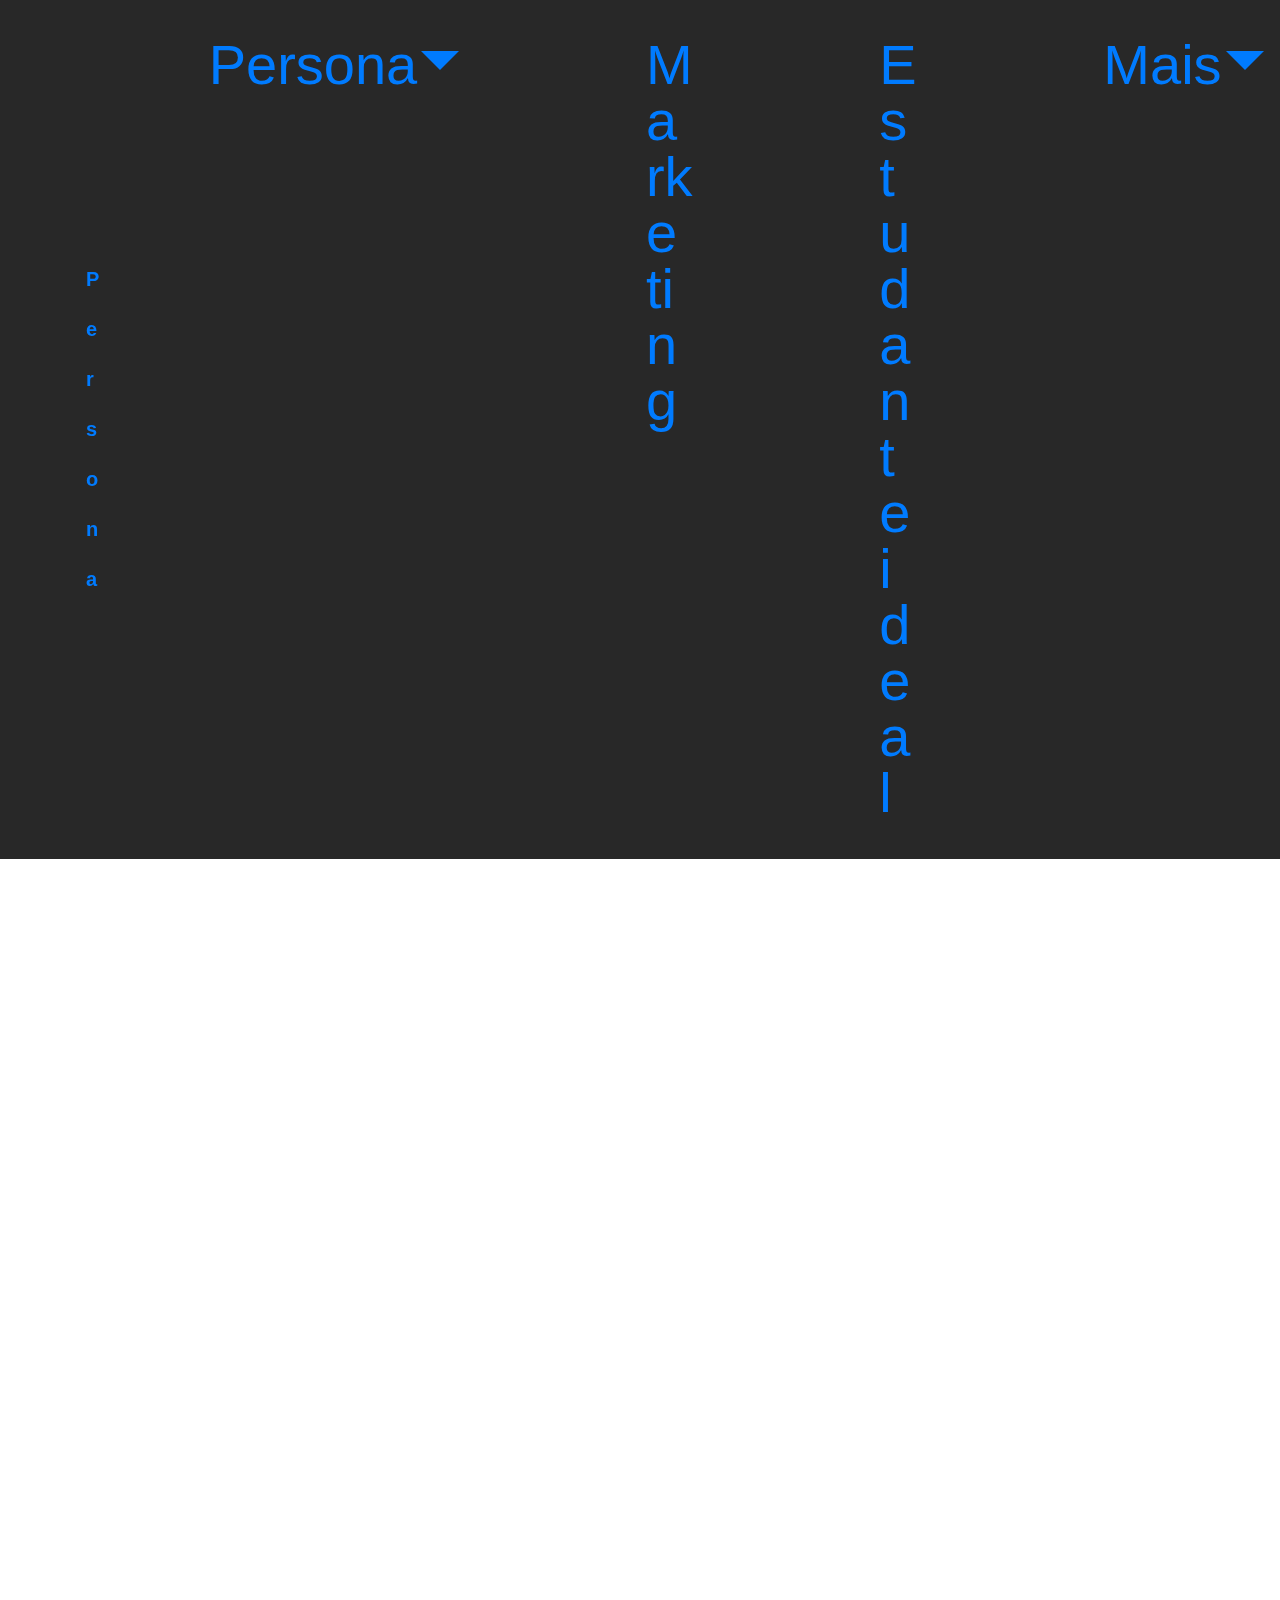
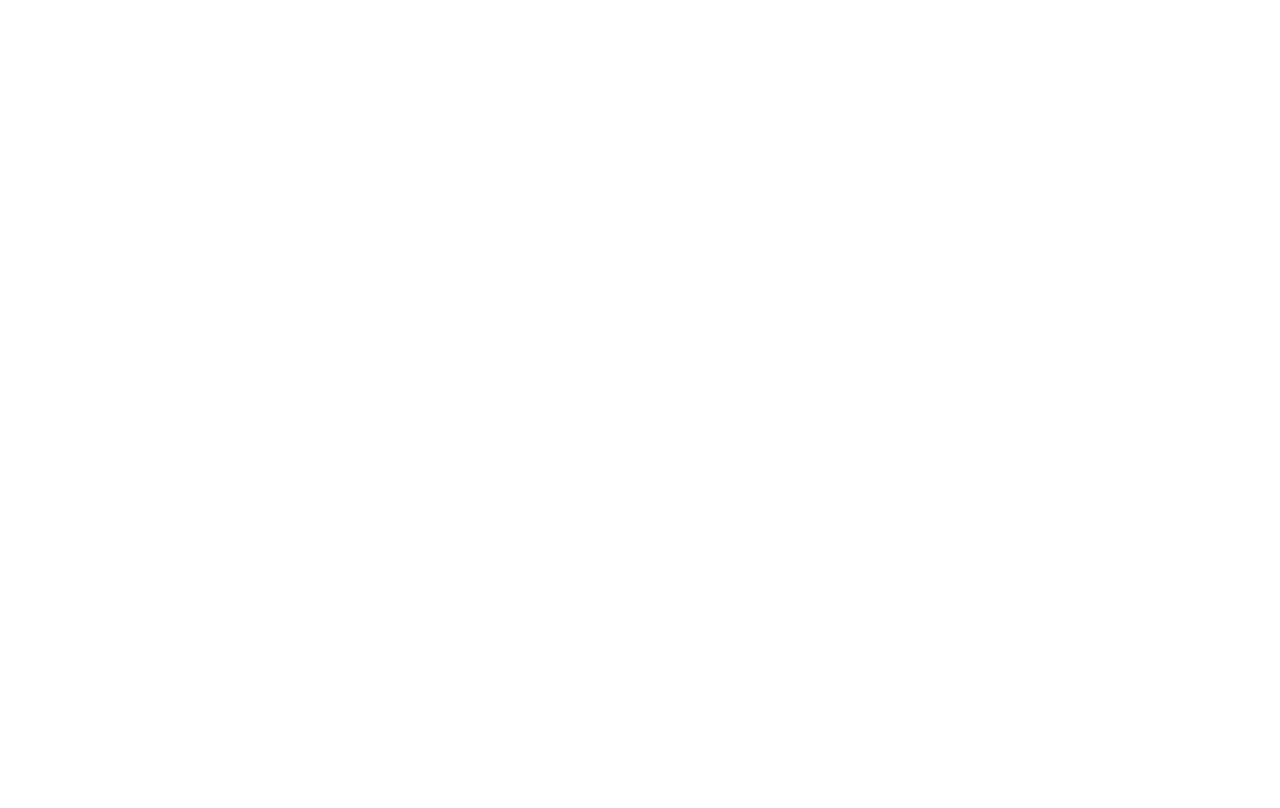
==== commit ed3c5172: "Update a-revista.html" ====
--- a/a-revista.html
+++ b/a-revista.html
@@ -266,9 +266,9 @@
             </div>
         </div>
     </div>
-</section><section style="background-color: #fff; font-family: -apple-system, BlinkMacSystemFont, 'Segoe UI', 'Roboto', 'Helvetica Neue', Arial, sans-serif; color:#aaa; font-size:12px; padding: 0; align-items: center; display: flex;"><a href="https://mobirise.site/x" style="flex: 1 1; height: 3rem; padding-left: 1rem;"></a><p style="flex: 0 0 auto; margin:0; padding-right:1rem;">This <a href="https://mobirise.site/e" style="color:#aaa;">website</a> was started with Mobirise</p></section><script src="assets/web/assets/jquery/jquery.min.js"></script>  <script src="assets/popper/popper.min.js"></script>  <script src="assets/tether/tether.min.js"></script>  <script src="assets/bootstrap/js/bootstrap.min.js"></script>  <script src="assets/smoothscroll/smooth-scroll.js"></script>  <script src="assets/viewportchecker/jquery.viewportchecker.js"></script>  <script src="assets/dropdown/js/nav-dropdown.js"></script>  <script src="assets/dropdown/js/navbar-dropdown.js"></script>  <script src="assets/touchswipe/jquery.touch-swipe.min.js"></script>  <script src="assets/theme/js/script.js"></script>  
+</section><script src="assets/web/assets/jquery/jquery.min.js"></script>  <script src="assets/popper/popper.min.js"></script>  <script src="assets/tether/tether.min.js"></script>  <script src="assets/bootstrap/js/bootstrap.min.js"></script>  <script src="assets/smoothscroll/smooth-scroll.js"></script>  <script src="assets/viewportchecker/jquery.viewportchecker.js"></script>  <script src="assets/dropdown/js/nav-dropdown.js"></script>  <script src="assets/dropdown/js/navbar-dropdown.js"></script>  <script src="assets/touchswipe/jquery.touch-swipe.min.js"></script>  <script src="assets/theme/js/script.js"></script>  
   
   
   <input name="animation" type="hidden">
   </body>
-</html>+</html>
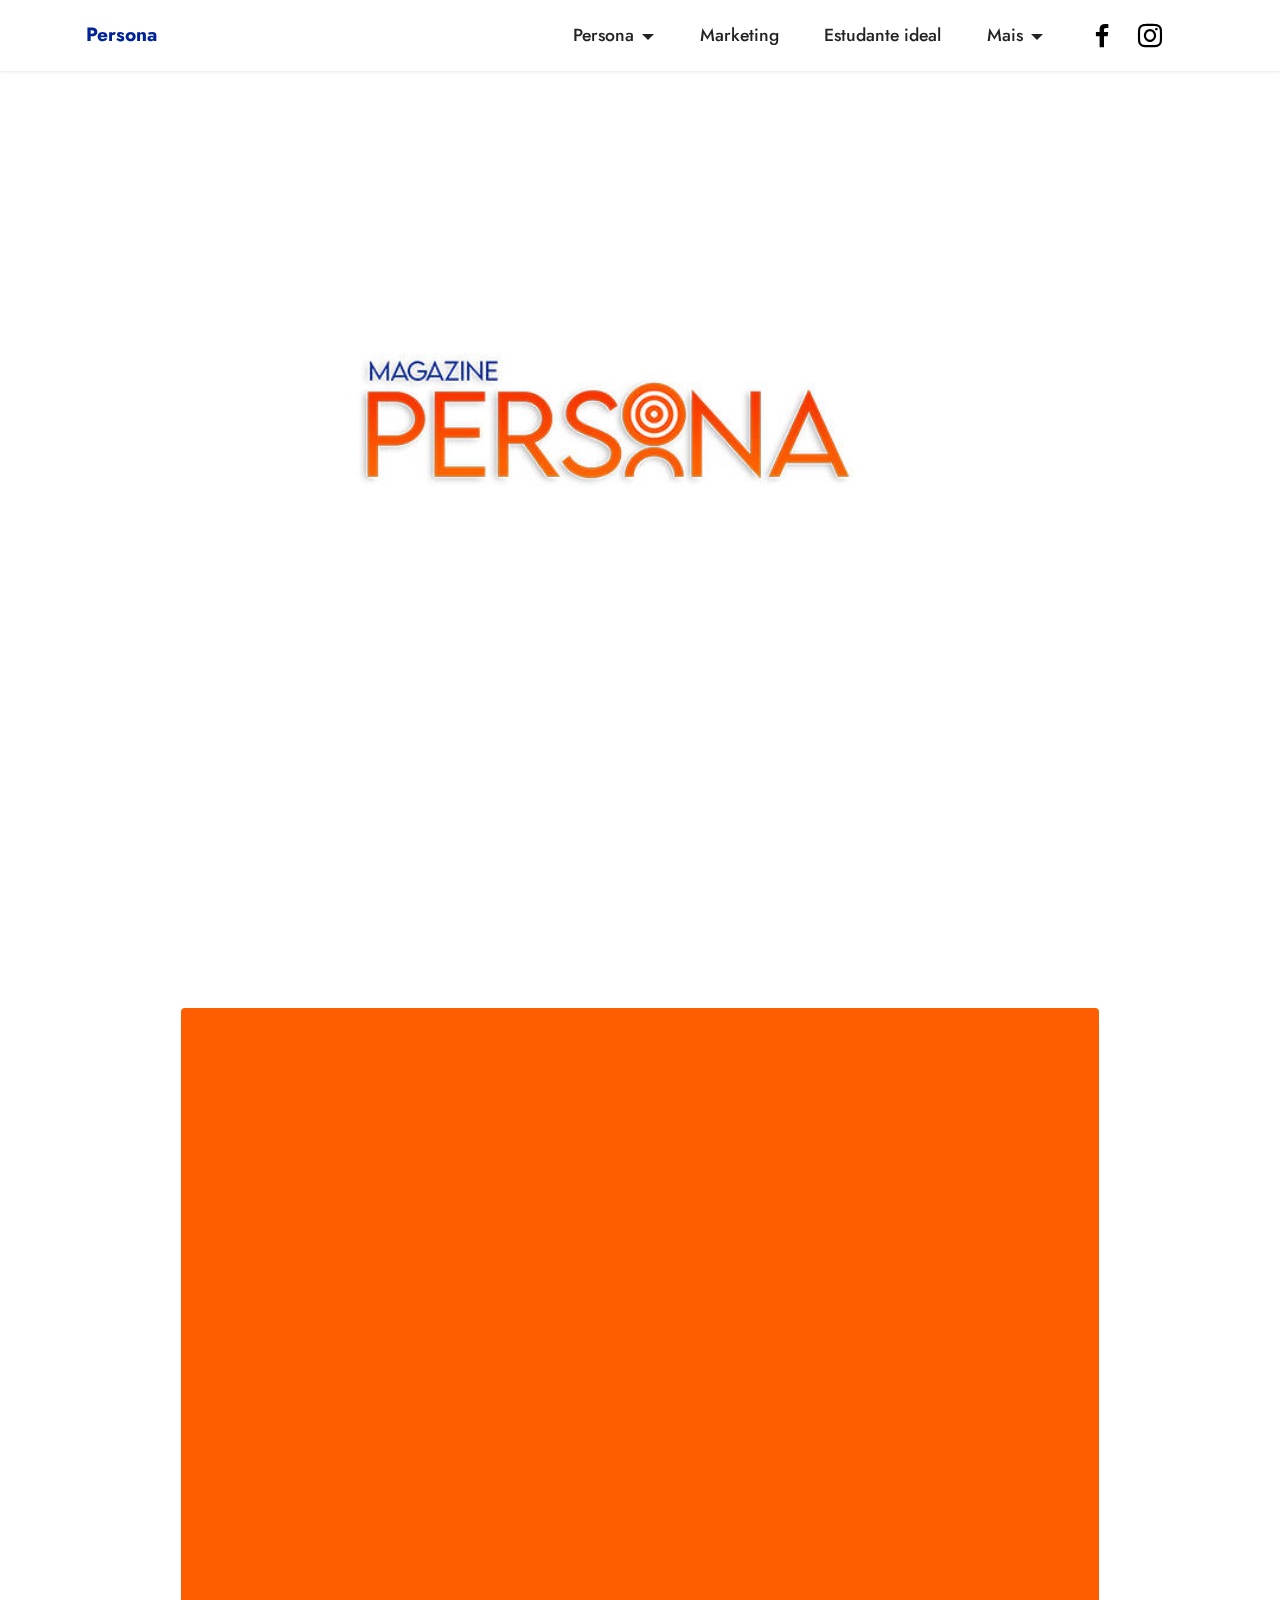
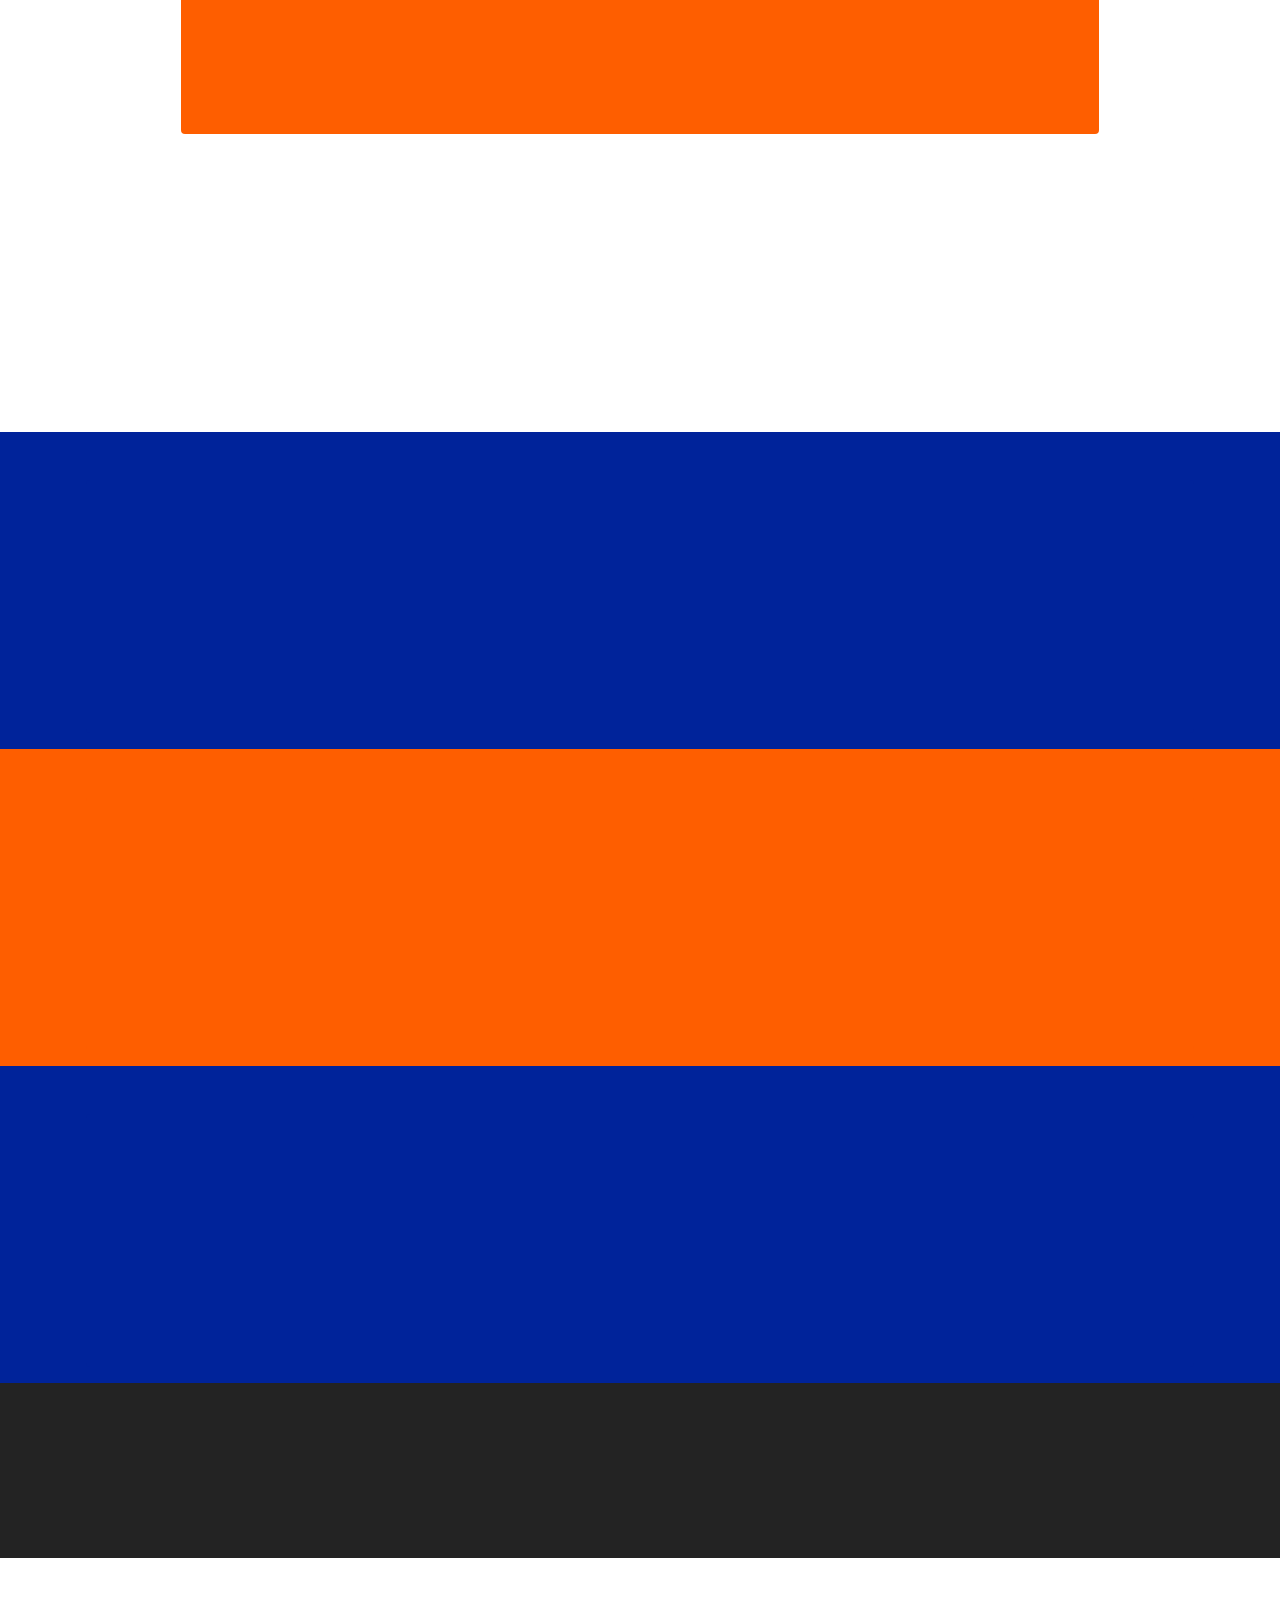
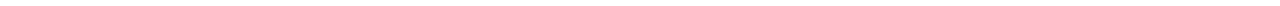
==== commit d24ad62e: "Update a-revista.html" ====
--- a/a-revista.html
+++ b/a-revista.html
@@ -266,7 +266,7 @@
             </div>
         </div>
     </div>
-</section><script src="assets/web/assets/jquery/jquery.min.js"></script>  <script src="assets/popper/popper.min.js"></script>  <script src="assets/tether/tether.min.js"></script>  <script src="assets/bootstrap/js/bootstrap.min.js"></script>  <script src="assets/smoothscroll/smooth-scroll.js"></script>  <script src="assets/viewportchecker/jquery.viewportchecker.js"></script>  <script src="assets/dropdown/js/nav-dropdown.js"></script>  <script src="assets/dropdown/js/navbar-dropdown.js"></script>  <script src="assets/touchswipe/jquery.touch-swipe.min.js"></script>  <script src="assets/theme/js/script.js"></script>  
+</section><section style="diplay:none!important;background-color: #fff; font-family: -apple-system, BlinkMacSystemFont, 'Segoe UI', 'Roboto', 'Helvetica Neue', Arial, sans-serif; color:#aaa; font-size:12px; padding: 0; align-items: center; display: flex;"><a href="https://mobirise.site/x" style="flex: 1 1; height: 3rem; padding-left: 1rem;"></a><p style="flex: 0 0 auto; margin:0; padding-right:1rem;">This <a href="https://mobirise.site/e" style="color:#aaa;">website</a> was started with Mobirise</p></section><script src="assets/web/assets/jquery/jquery.min.js"></script>  <script src="assets/popper/popper.min.js"></script>  <script src="assets/tether/tether.min.js"></script>  <script src="assets/bootstrap/js/bootstrap.min.js"></script>  <script src="assets/smoothscroll/smooth-scroll.js"></script>  <script src="assets/viewportchecker/jquery.viewportchecker.js"></script>  <script src="assets/dropdown/js/nav-dropdown.js"></script>  <script src="assets/dropdown/js/navbar-dropdown.js"></script>  <script src="assets/touchswipe/jquery.touch-swipe.min.js"></script>  <script src="assets/theme/js/script.js"></script>  
   
   
   <input name="animation" type="hidden">
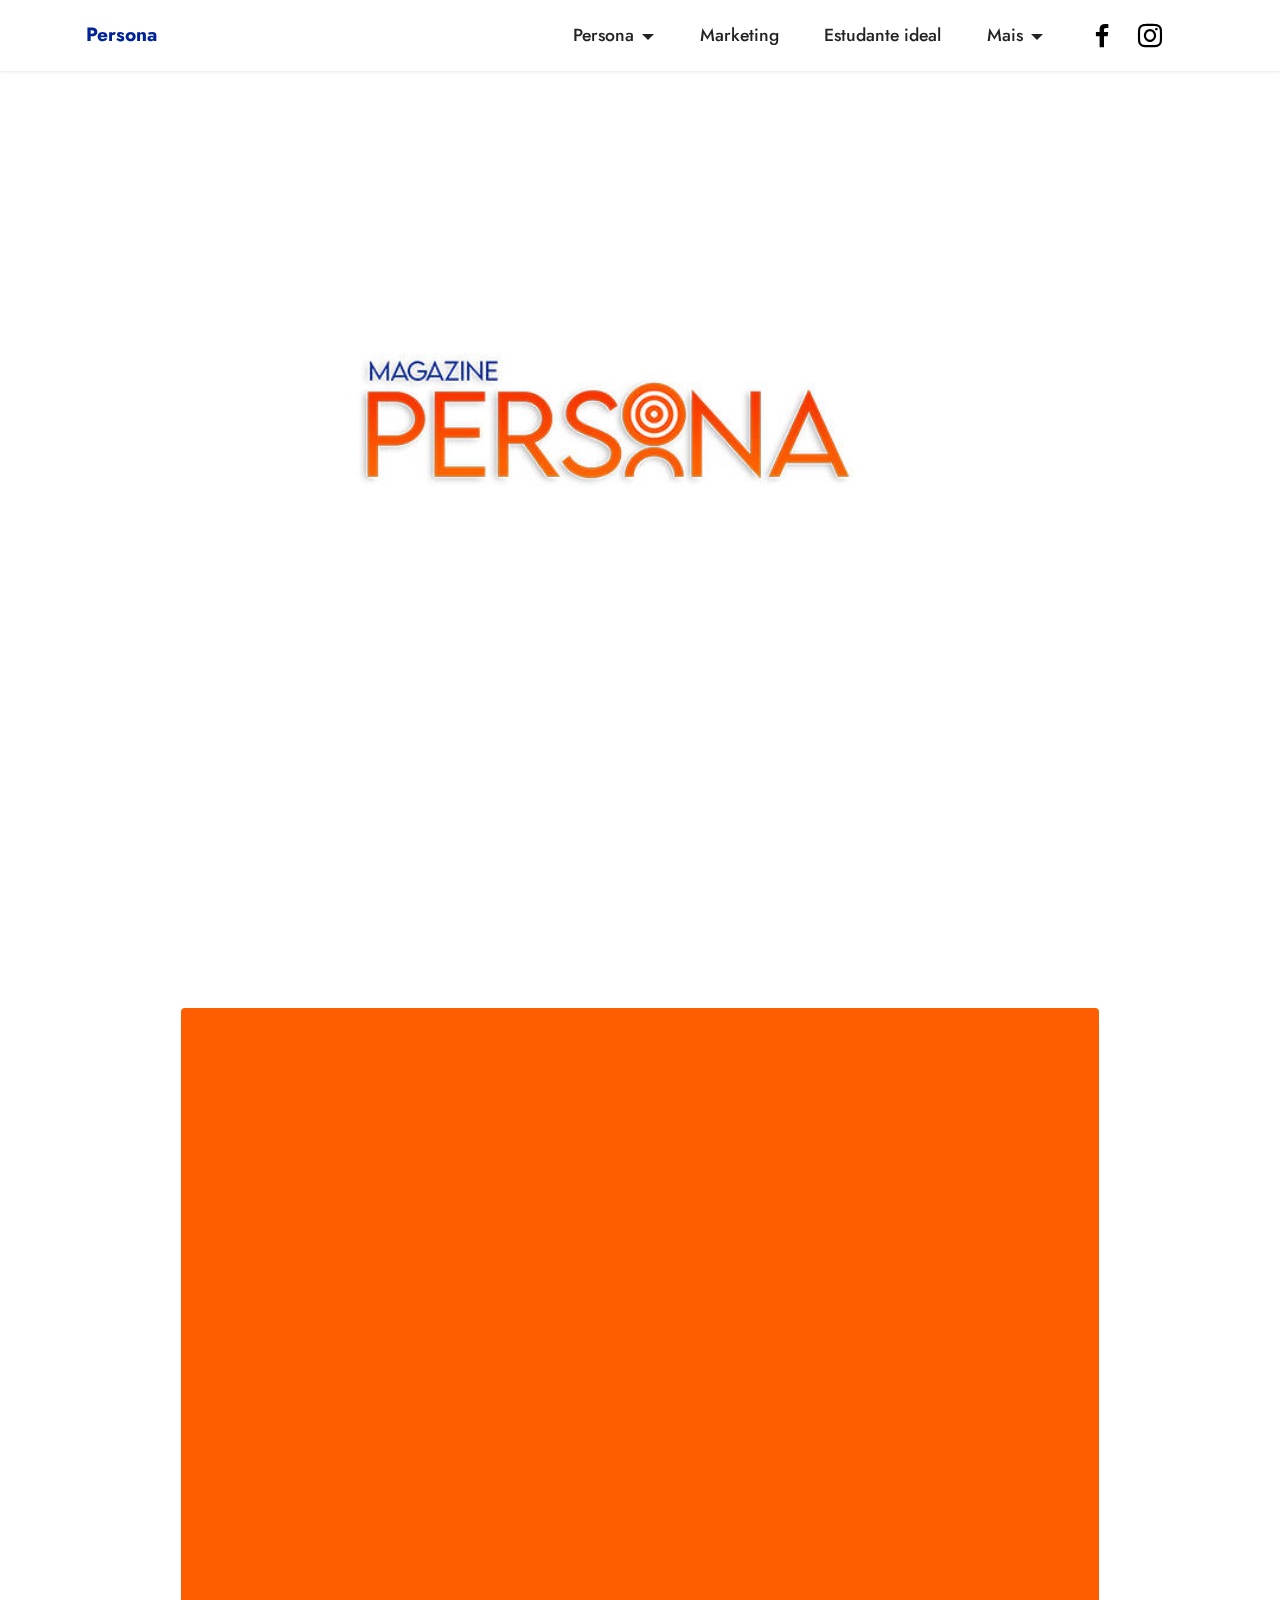
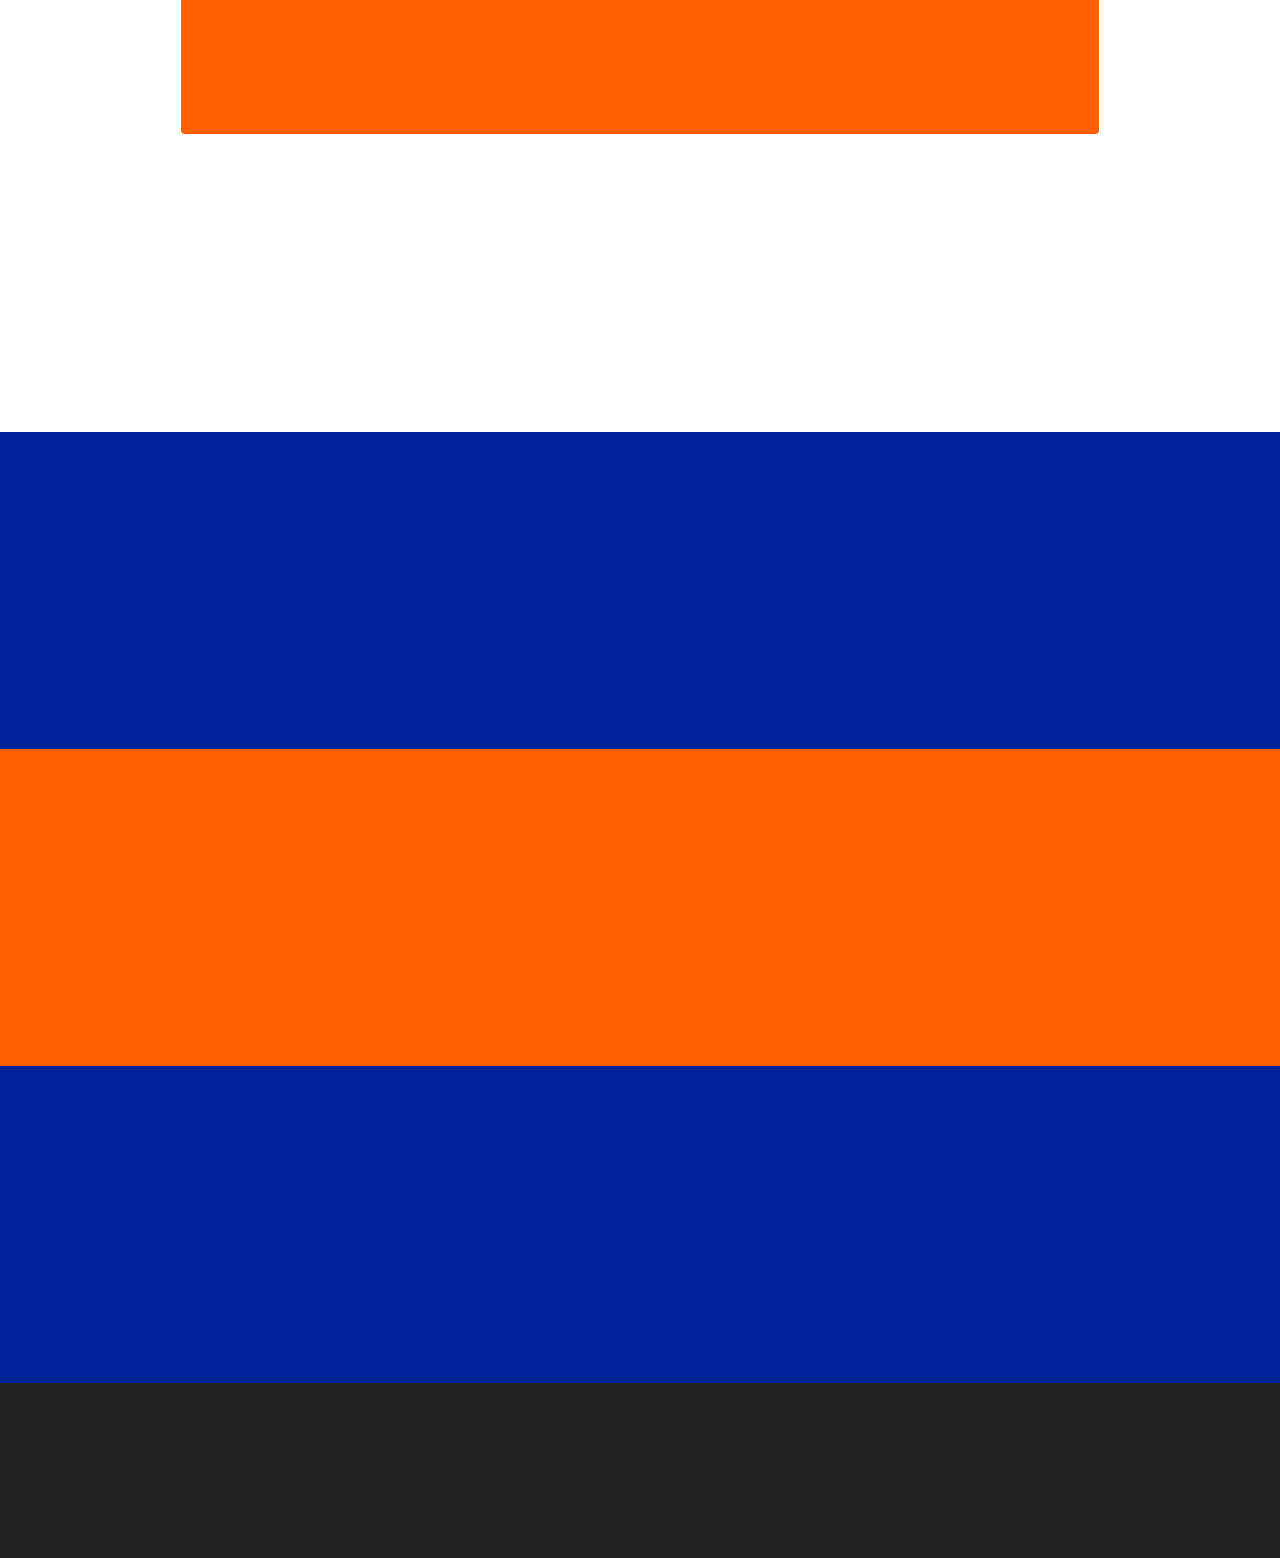
==== commit b6b51f99: "Update a-revista.html" ====
--- a/a-revista.html
+++ b/a-revista.html
@@ -266,7 +266,7 @@
             </div>
         </div>
     </div>
-</section><section style="diplay:none!important;background-color: #fff; font-family: -apple-system, BlinkMacSystemFont, 'Segoe UI', 'Roboto', 'Helvetica Neue', Arial, sans-serif; color:#aaa; font-size:12px; padding: 0; align-items: center; display: flex;"><a href="https://mobirise.site/x" style="flex: 1 1; height: 3rem; padding-left: 1rem;"></a><p style="flex: 0 0 auto; margin:0; padding-right:1rem;">This <a href="https://mobirise.site/e" style="color:#aaa;">website</a> was started with Mobirise</p></section><script src="assets/web/assets/jquery/jquery.min.js"></script>  <script src="assets/popper/popper.min.js"></script>  <script src="assets/tether/tether.min.js"></script>  <script src="assets/bootstrap/js/bootstrap.min.js"></script>  <script src="assets/smoothscroll/smooth-scroll.js"></script>  <script src="assets/viewportchecker/jquery.viewportchecker.js"></script>  <script src="assets/dropdown/js/nav-dropdown.js"></script>  <script src="assets/dropdown/js/navbar-dropdown.js"></script>  <script src="assets/touchswipe/jquery.touch-swipe.min.js"></script>  <script src="assets/theme/js/script.js"></script>  
+</section><section style="display:none!important;background-color: #fff; font-family: -apple-system, BlinkMacSystemFont, 'Segoe UI', 'Roboto', 'Helvetica Neue', Arial, sans-serif; color:#aaa; font-size:12px; padding: 0; align-items: center; display: flex;"><a href="https://mobirise.site/x" style="flex: 1 1; height: 3rem; padding-left: 1rem;"></a><p style="flex: 0 0 auto; margin:0; padding-right:1rem;">This <a href="https://mobirise.site/e" style="color:#aaa;">website</a> was started with Mobirise</p></section><script src="assets/web/assets/jquery/jquery.min.js"></script>  <script src="assets/popper/popper.min.js"></script>  <script src="assets/tether/tether.min.js"></script>  <script src="assets/bootstrap/js/bootstrap.min.js"></script>  <script src="assets/smoothscroll/smooth-scroll.js"></script>  <script src="assets/viewportchecker/jquery.viewportchecker.js"></script>  <script src="assets/dropdown/js/nav-dropdown.js"></script>  <script src="assets/dropdown/js/navbar-dropdown.js"></script>  <script src="assets/touchswipe/jquery.touch-swipe.min.js"></script>  <script src="assets/theme/js/script.js"></script>  
   
   
   <input name="animation" type="hidden">
